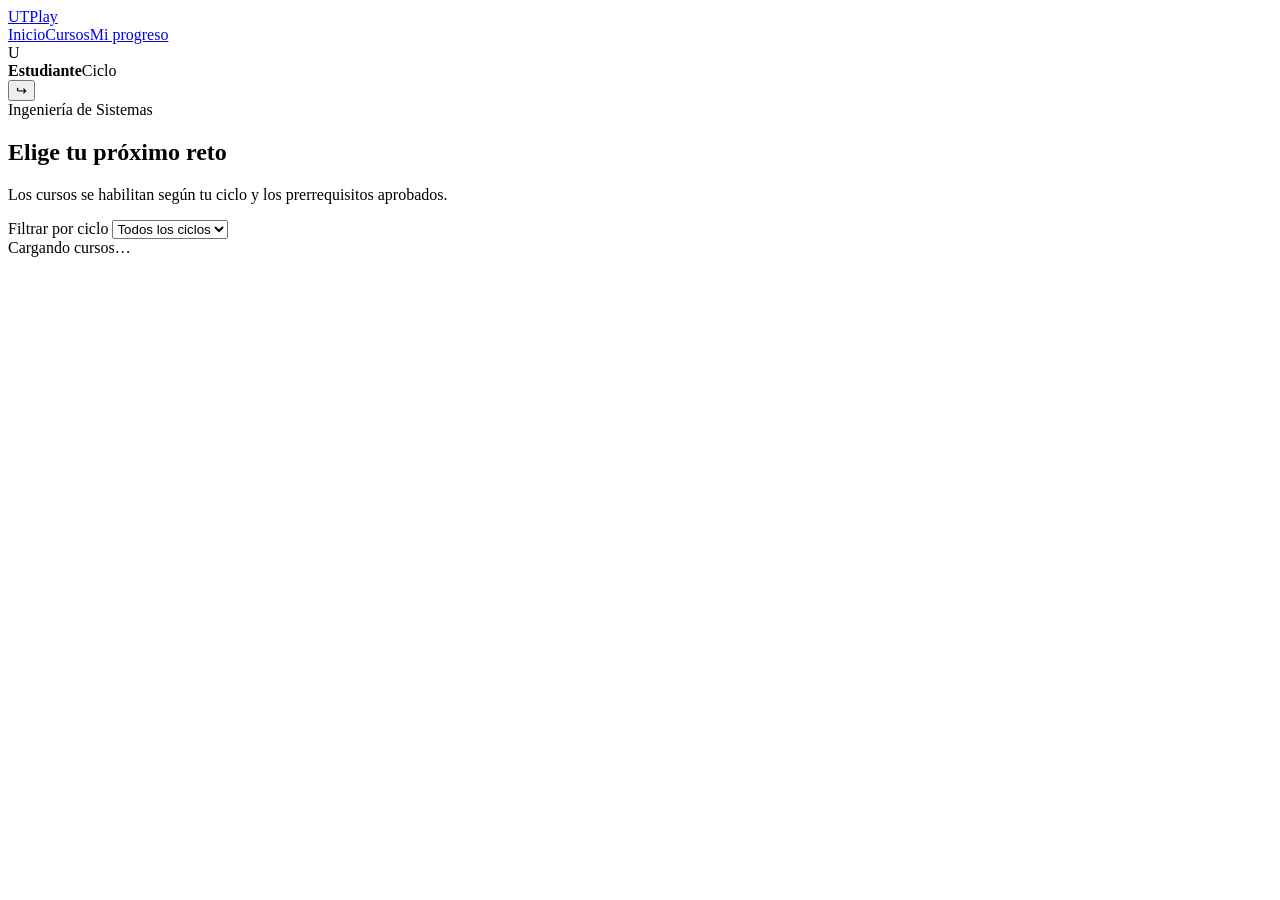
==== src/main/resources/static/cursos.html @ 57b7376e "Importar pantallas HTML del avance" ====
<!DOCTYPE html>
<html lang="es">
<head>
    <meta charset="UTF-8">
    <meta name="viewport" content="width=device-width, initial-scale=1.0">
    <title>Cursos | UTPlay</title>
    <link rel="stylesheet" href="css/app.css">
    <script src="js/api.js" defer></script>
    <script src="js/pages.js" defer></script>
</head>
<body class="app-page" data-page="cursos" data-protected="true">
<header class="topbar">
    <a class="brand" href="/dashboard.html"><span class="brand-mark">UT</span><span>Play</span></a>
    <nav class="main-nav" aria-label="Navegación principal">
        <a href="/dashboard.html">Inicio</a><a class="active" href="/cursos.html">Cursos</a><a href="/perfil.html">Mi progreso</a>
    </nav>
    <div class="user-menu">
        <div class="avatar js-user-initial">U</div><div><strong class="js-user-name">Estudiante</strong><span class="js-user-cycle">Ciclo</span></div>
        <button class="icon-button js-logout" type="button" title="Cerrar sesión">↪</button>
    </div>
</header>

<main class="page-container">
    <section class="page-heading">
        <div><span class="eyebrow eyebrow-dark">Ingeniería de Sistemas</span><h1>Elige tu próximo reto</h1><p>Los cursos se habilitan según tu ciclo y los prerrequisitos aprobados.</p></div>
        <div class="filter-box">
            <label for="cycleFilter">Filtrar por ciclo</label>
            <select id="cycleFilter">
                <option value="">Todos los ciclos</option>
                <option value="1">Ciclo 1</option><option value="2">Ciclo 2</option>
                <option value="3">Ciclo 3</option><option value="4">Ciclo 4</option>
                <option value="5">Ciclo 5</option><option value="6">Ciclo 6</option>
                <option value="7">Ciclo 7</option><option value="8">Ciclo 8</option>
                <option value="9">Ciclo 9</option><option value="10">Ciclo 10</option>
            </select>
        </div>
    </section>

    <div id="courseCount" class="result-count">Cargando cursos…</div>
    <section id="coursesGrid" class="courses-grid skeleton-container" aria-live="polite">
        <div class="skeleton skeleton-course"></div><div class="skeleton skeleton-course"></div><div class="skeleton skeleton-course"></div>
    </section>
</main>

<div id="toast" class="toast" hidden></div>
</body>
</html>
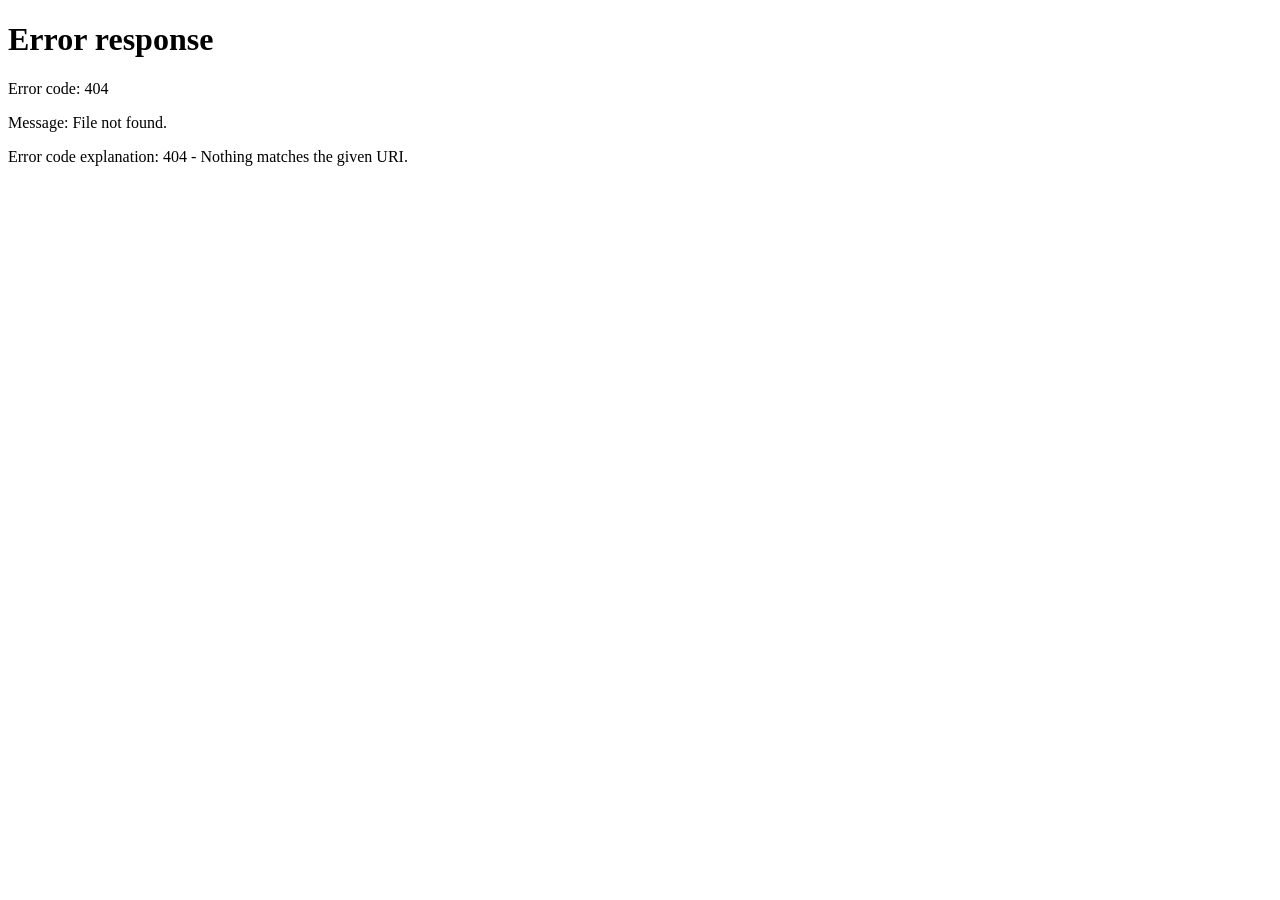
==== commit 61c3e032: "Implementar malla curricular, quizzes y ranking UTPlay" ====
--- a/src/main/resources/static/cursos.html
+++ b/src/main/resources/static/cursos.html
@@ -1,47 +1,133 @@
+
 <!DOCTYPE html>
 <html lang="es">
 <head>
     <meta charset="UTF-8">
     <meta name="viewport" content="width=device-width, initial-scale=1.0">
-    <title>Cursos | UTPlay</title>
+    <title>Malla curricular | UTPlay</title>
     <link rel="stylesheet" href="css/app.css">
     <script src="js/api.js" defer></script>
     <script src="js/pages.js" defer></script>
 </head>
-<body class="app-page" data-page="cursos" data-protected="true">
+
+<body class="app-page"
+      data-page="cursos"
+      data-protected="true">
+
 <header class="topbar">
-    <a class="brand" href="/dashboard.html"><span class="brand-mark">UT</span><span>Play</span></a>
+
+    <a class="brand" href="/dashboard.html">
+        <span class="brand-mark">UT</span>
+        <span>Play</span>
+    </a>
+
     <nav class="main-nav" aria-label="Navegación principal">
-        <a href="/dashboard.html">Inicio</a><a class="active" href="/cursos.html">Cursos</a><a href="/perfil.html">Mi progreso</a>
+
+        <a href="/dashboard.html">
+            Inicio
+        </a>
+
+        <a class="active"
+           href="/cursos.html"
+           aria-current="page">
+            Cursos
+        </a>
+
+        <a href="/ranking.html">
+            Ranking
+        </a>
+
+        <a href="/perfil.html">
+            Mi progreso
+        </a>
+
     </nav>
+
     <div class="user-menu">
-        <div class="avatar js-user-initial">U</div><div><strong class="js-user-name">Estudiante</strong><span class="js-user-cycle">Ciclo</span></div>
-        <button class="icon-button js-logout" type="button" title="Cerrar sesión">↪</button>
+
+        <div class="avatar js-user-initial">
+            U
+        </div>
+
+        <div>
+            <strong class="js-user-name">
+                Estudiante
+            </strong>
+            <span class="js-user-cycle">
+                Ciclo
+            </span>
+        </div>
+
+        <button class="icon-button js-logout"
+                type="button"
+                title="Cerrar sesión"
+                aria-label="Cerrar sesión">
+            ↪
+        </button>
+
     </div>
+
 </header>
 
 <main class="page-container">
+
     <section class="page-heading">
-        <div><span class="eyebrow eyebrow-dark">Ingeniería de Sistemas</span><h1>Elige tu próximo reto</h1><p>Los cursos se habilitan según tu ciclo y los prerrequisitos aprobados.</p></div>
+
+        <div>
+            <span class="eyebrow eyebrow-dark">
+                Ingeniería de Sistemas e Informática
+            </span>
+
+            <h1>Explora tu malla curricular</h1>
+
+            <p>
+                Consulta los cursos de tu carrera y encuentra
+                los retos de repaso disponibles.
+            </p>
+        </div>
+
         <div class="filter-box">
-            <label for="cycleFilter">Filtrar por ciclo</label>
+
+            <label for="cycleFilter">
+                Filtrar por ciclo
+            </label>
+
             <select id="cycleFilter">
                 <option value="">Todos los ciclos</option>
-                <option value="1">Ciclo 1</option><option value="2">Ciclo 2</option>
-                <option value="3">Ciclo 3</option><option value="4">Ciclo 4</option>
-                <option value="5">Ciclo 5</option><option value="6">Ciclo 6</option>
-                <option value="7">Ciclo 7</option><option value="8">Ciclo 8</option>
-                <option value="9">Ciclo 9</option><option value="10">Ciclo 10</option>
+                <option value="0">Nivelación</option>
+                <option value="1">Ciclo 1</option>
+                <option value="2">Ciclo 2</option>
+                <option value="3">Ciclo 3</option>
+                <option value="4">Ciclo 4</option>
+                <option value="5">Ciclo 5</option>
+                <option value="6">Ciclo 6</option>
+                <option value="7">Ciclo 7</option>
+                <option value="8">Ciclo 8</option>
+                <option value="9">Ciclo 9</option>
+                <option value="10">Ciclo 10</option>
             </select>
+
         </div>
+
     </section>
 
-    <div id="courseCount" class="result-count">Cargando cursos…</div>
-    <section id="coursesGrid" class="courses-grid skeleton-container" aria-live="polite">
-        <div class="skeleton skeleton-course"></div><div class="skeleton skeleton-course"></div><div class="skeleton skeleton-course"></div>
+    <div id="courseCount" class="result-count">
+        Cargando cursos…
+    </div>
+
+    <section id="coursesGrid"
+             class="courses-grid skeleton-container"
+             aria-live="polite">
+
+        <div class="skeleton skeleton-course"></div>
+        <div class="skeleton skeleton-course"></div>
+        <div class="skeleton skeleton-course"></div>
+
     </section>
+
 </main>
 
 <div id="toast" class="toast" hidden></div>
+
 </body>
 </html>
--- a/src/main/resources/static/css/app.css
+++ b/src/main/resources/static/css/app.css
@@ -0,0 +1,1871 @@
+
+:root {
+    --navy: #11183a;
+    --navy-2: #202956;
+    --violet: #6d4aff;
+    --violet-dark: #5635e8;
+    --violet-soft: #eeeaff;
+    --blue: #2f80ed;
+    --green: #18a76b;
+    --orange: #f59e42;
+    --red: #dc4c64;
+    --ink: #20253f;
+    --muted: #737992;
+    --line: #e7e9f2;
+    --surface: #ffffff;
+    --background: #f6f7fb;
+    --shadow: 0 18px 50px rgba(26, 31, 67, .10);
+    --shadow-soft: 0 8px 24px rgba(26, 31, 67, .07);
+    --radius-lg: 24px;
+    --radius-md: 16px;
+    --radius-sm: 11px;
+    font-family: Inter, ui-sans-serif, system-ui, -apple-system, BlinkMacSystemFont, "Segoe UI", sans-serif;
+    color: var(--ink);
+    background: var(--background);
+}
+
+* { box-sizing: border-box; }
+html { scroll-behavior: smooth; }
+body { margin: 0; min-height: 100vh; }
+button, input, select { font: inherit; }
+button, a { -webkit-tap-highlight-color: transparent; }
+a { color: var(--violet); text-decoration: none; }
+a:hover { color: var(--violet-dark); }
+h1, h2, h3, p { margin-top: 0; }
+h1, h2, h3 { letter-spacing: -.035em; }
+
+.brand {
+    color: var(--navy);
+    display: inline-flex;
+    align-items: center;
+    gap: 8px;
+    font-size: 1.45rem;
+    font-weight: 850;
+    letter-spacing: -.04em;
+}
+.brand:hover { color: var(--navy); }
+.brand-light, .brand-light:hover { color: #fff; }
+.brand-mark {
+    display: inline-grid;
+    place-items: center;
+    width: 42px;
+    height: 42px;
+    border-radius: 13px;
+    color: #fff;
+    background: linear-gradient(145deg, #8268ff, #5a38ed);
+    box-shadow: 0 8px 18px rgba(81, 50, 220, .32);
+    font-size: .92rem;
+    letter-spacing: -.05em;
+}
+.eyebrow {
+    display: inline-block;
+    margin-bottom: 12px;
+    font-size: .72rem;
+    line-height: 1;
+    font-weight: 800;
+    letter-spacing: .15em;
+    text-transform: uppercase;
+    color: #d8d0ff;
+}
+.eyebrow-dark { color: var(--violet); }
+
+/* Acceso */
+.auth-page { background: #fff; }
+.auth-shell { min-height: 100vh; display: grid; grid-template-columns: minmax(430px, 1.04fr) minmax(480px, .96fr); }
+.auth-visual {
+    position: relative;
+    overflow: hidden;
+    display: flex;
+    flex-direction: column;
+    justify-content: space-between;
+    padding: 48px clamp(48px, 7vw, 104px) 72px;
+    color: white;
+    background:
+        radial-gradient(circle at 76% 24%, rgba(150, 129, 255, .56), transparent 24%),
+        radial-gradient(circle at 12% 88%, rgba(55, 185, 231, .25), transparent 23%),
+        linear-gradient(145deg, #171e4d 0%, #3f2b91 48%, #6d4aff 100%);
+}
+.auth-visual::before, .auth-visual::after {
+    content: "";
+    position: absolute;
+    border: 1px solid rgba(255, 255, 255, .11);
+    border-radius: 50%;
+}
+.auth-visual::before { width: 520px; height: 520px; right: -240px; top: -170px; }
+.auth-visual::after { width: 370px; height: 370px; left: -240px; bottom: -180px; }
+.auth-visual-register { background: radial-gradient(circle at 75% 20%, rgba(38, 199, 181, .35), transparent 25%), linear-gradient(145deg, #101a43, #2e357f 53%, #5342bf); }
+.auth-copy { position: relative; z-index: 1; max-width: 590px; margin: auto 0; }
+.auth-copy h1 { max-width: 570px; margin-bottom: 22px; font-size: clamp(2.6rem, 5vw, 4.7rem); line-height: .99; }
+.auth-copy > p { max-width: 530px; margin-bottom: 38px; color: #dedff3; font-size: 1.1rem; line-height: 1.72; }
+.feature-row { display: grid; grid-template-columns: repeat(3, 1fr); gap: 12px; max-width: 560px; }
+.feature-row div { padding: 16px; border: 1px solid rgba(255,255,255,.15); border-radius: 14px; background: rgba(255,255,255,.08); backdrop-filter: blur(8px); }
+.feature-row strong, .feature-row span { display: block; }
+.feature-row strong { margin-bottom: 4px; font-size: 1.25rem; }
+.feature-row span { color: #dadbf0; font-size: .78rem; }
+.check-list { list-style: none; padding: 0; margin: 30px 0 0; display: grid; gap: 14px; }
+.check-list li { color: #eef0ff; }
+.check-list li::before { content: "✓"; display: inline-grid; place-items: center; width: 25px; height: 25px; margin-right: 10px; border-radius: 50%; background: rgba(255,255,255,.14); font-weight: 800; }
+.floating-card { position: absolute; z-index: 2; padding: 12px 18px; border: 1px solid rgba(255,255,255,.18); border-radius: 13px; background: rgba(255,255,255,.12); box-shadow: 0 12px 30px rgba(0,0,0,.13); backdrop-filter: blur(12px); font-size: .8rem; font-weight: 700; }
+.floating-card span { color: #9dffdb; margin-right: 6px; }
+.floating-card-one { right: 8%; bottom: 20%; transform: rotate(-4deg); }
+.floating-card-two { right: 16%; bottom: 11%; transform: rotate(3deg); }
+.auth-form-panel { display: grid; place-items: center; padding: 40px; background: #fff; }
+.form-wrap { width: min(100%, 430px); }
+.form-wrap-wide { width: min(100%, 510px); }
+.mobile-brand { display: none; align-items: center; gap: 8px; margin-bottom: 28px; color: var(--navy); font-size: 1.35rem; }
+.form-wrap h2 { margin-bottom: 8px; color: var(--navy); font-size: 2.25rem; }
+.form-intro { margin-bottom: 30px; color: var(--muted); }
+label { display: block; margin: 0 0 8px; color: #3b405a; font-size: .86rem; font-weight: 750; }
+.input-wrap { position: relative; margin-bottom: 20px; }
+input, select {
+    width: 100%;
+    height: 50px;
+    padding: 0 14px;
+    border: 1px solid #dfe2ec;
+    border-radius: var(--radius-sm);
+    outline: none;
+    color: var(--ink);
+    background: #fff;
+    transition: border-color .2s, box-shadow .2s;
+}
+.input-wrap input, .input-wrap select { padding-left: 44px; }
+input:focus, select:focus { border-color: #8066ff; box-shadow: 0 0 0 4px rgba(109,74,255,.11); }
+input:disabled { background: #f3f4f8; color: #8d91a5; }
+.input-icon { position: absolute; z-index: 1; top: 50%; left: 15px; transform: translateY(-50%); color: #8a8fa6; font-weight: 800; }
+.password-toggle { position: absolute; right: 12px; top: 50%; transform: translateY(-50%); border: 0; color: var(--violet); background: transparent; font-size: .75rem; font-weight: 800; cursor: pointer; }
+.form-grid-two { display: grid; grid-template-columns: 1.3fr .7fr; gap: 14px; }
+.btn {
+    display: inline-flex;
+    min-height: 46px;
+    padding: 0 20px;
+    border: 0;
+    border-radius: 12px;
+    align-items: center;
+    justify-content: center;
+    gap: 9px;
+    font-weight: 800;
+    cursor: pointer;
+    transition: transform .18s, box-shadow .18s, background .18s;
+}
+.btn:hover { transform: translateY(-1px); }
+.btn:disabled { opacity: .6; cursor: wait; transform: none; }
+.btn-primary { color: #fff; background: linear-gradient(135deg, var(--violet), #815dff); box-shadow: 0 10px 24px rgba(109,74,255,.24); }
+.btn-primary:hover { color: #fff; box-shadow: 0 13px 28px rgba(109,74,255,.32); }
+.btn-light { color: var(--violet-dark); background: #fff; }
+.btn-light:hover { color: var(--violet); box-shadow: 0 9px 24px rgba(27,20,85,.15); }
+.btn-soft { color: var(--violet-dark); background: var(--violet-soft); }
+.btn-soft:hover { color: var(--violet-dark); background: #e6e0ff; }
+.btn-block { width: 100%; }
+.auth-switch { margin: 24px 0 0; text-align: center; color: var(--muted); font-size: .9rem; }
+.auth-switch a { font-weight: 800; }
+.security-note { margin: 22px 0 0; text-align: center; color: #9397a9; font-size: .74rem; }
+.alert { margin-bottom: 18px; padding: 12px 14px; border: 1px solid #ffd3da; border-radius: 10px; color: #a52e43; background: #fff1f4; font-size: .86rem; line-height: 1.45; }
+.alert.success { border-color: #bfead8; color: #11764c; background: #effbf6; }
+.button-loader { width: 17px; height: 17px; border: 2px solid rgba(255,255,255,.45); border-top-color: #fff; border-radius: 50%; animation: spin .75s linear infinite; }
+@keyframes spin { to { transform: rotate(360deg); } }
+
+/* Aplicación */
+.app-page { color: var(--ink); background: var(--background); }
+.topbar {
+    position: sticky;
+    z-index: 20;
+    top: 0;
+    display: grid;
+    grid-template-columns: 1fr auto 1fr;
+    align-items: center;
+    min-height: 76px;
+    padding: 0 clamp(20px, 5vw, 72px);
+    border-bottom: 1px solid rgba(226,228,238,.9);
+    background: rgba(255,255,255,.92);
+    backdrop-filter: blur(16px);
+}
+.main-nav { display: flex; align-items: center; gap: 8px; }
+.main-nav a { padding: 10px 14px; border-radius: 10px; color: #676c82; font-size: .88rem; font-weight: 700; }
+.main-nav a:hover, .main-nav a.active { color: var(--violet); background: var(--violet-soft); }
+.user-menu { justify-self: end; display: flex; align-items: center; gap: 10px; }
+.user-menu > div:nth-child(2) { display: flex; flex-direction: column; min-width: 90px; }
+.user-menu strong { max-width: 145px; overflow: hidden; color: var(--navy); font-size: .82rem; text-overflow: ellipsis; white-space: nowrap; }
+.user-menu span { color: var(--muted); font-size: .72rem; }
+.avatar, .profile-avatar { display: grid; place-items: center; border-radius: 50%; color: #fff; background: linear-gradient(145deg, #7856ff, #4a30cf); font-weight: 850; }
+.avatar { width: 38px; height: 38px; }
+.icon-button { display: grid; place-items: center; width: 36px; height: 36px; border: 0; border-radius: 9px; color: #7a7f95; background: #f2f3f7; cursor: pointer; }
+.icon-button:hover { color: var(--red); background: #fff0f3; }
+.page-container { width: min(1180px, calc(100% - 40px)); margin: 34px auto 70px; }
+.hero-card {
+    position: relative;
+    overflow: hidden;
+    display: flex;
+    min-height: 270px;
+    padding: 42px 50px;
+    border-radius: var(--radius-lg);
+    align-items: center;
+    justify-content: space-between;
+    color: #fff;
+    background: radial-gradient(circle at 86% 12%, rgba(143,120,255,.75), transparent 24%), linear-gradient(135deg, #18204b 0%, #5039b9 68%, #6c4aff 100%);
+    box-shadow: var(--shadow);
+}
+.hero-card::after { content: ""; position: absolute; width: 310px; height: 310px; right: -95px; bottom: -190px; border: 1px solid rgba(255,255,255,.15); border-radius: 50%; }
+.hero-card > div:first-child { position: relative; z-index: 2; max-width: 630px; }
+.hero-card h1 { margin-bottom: 10px; font-size: clamp(2rem, 4vw, 3.25rem); }
+.hero-card p { margin-bottom: 25px; color: #dadcf0; font-size: 1.04rem; }
+.hero-illustration { position: relative; width: 270px; height: 200px; margin-right: 20px; }
+.book-shape { position: absolute; top: 49px; left: 55px; display: grid; place-items: center; width: 145px; height: 108px; border: 2px solid rgba(255,255,255,.55); border-radius: 15px 8px 20px 10px; background: linear-gradient(145deg, rgba(255,255,255,.32), rgba(255,255,255,.10)); box-shadow: 20px 20px 35px rgba(20,13,74,.28); transform: rotate(-7deg); }
+.book-shape::after { content: ""; position: absolute; left: 50%; height: 100%; border-left: 1px solid rgba(255,255,255,.35); }
+.book-shape span { font-size: 1.6rem; font-weight: 900; }
+.code-chip { position: absolute; z-index: 2; top: 18px; right: 20px; padding: 8px 13px; border-radius: 10px; background: #fff; color: var(--violet); font-weight: 900; box-shadow: 0 8px 20px rgba(0,0,0,.18); transform: rotate(7deg); }
+.spark { position: absolute; color: #fff; font-size: 1.6rem; }
+.spark-one { left: 18px; top: 24px; }.spark-two { right: 4px; bottom: 15px; }
+.stats-grid { display: grid; grid-template-columns: repeat(4, 1fr); gap: 16px; margin: 20px 0; }
+.stat-card { display: grid; grid-template-columns: 48px 1fr; gap: 10px 13px; padding: 20px; border: 1px solid #eceef5; border-radius: var(--radius-md); background: var(--surface); box-shadow: var(--shadow-soft); }
+.stat-icon { grid-row: span 2; display: grid; place-items: center; width: 48px; height: 48px; border-radius: 14px; font-weight: 900; }
+.stat-icon.violet { color: #6340e8; background: #eee9ff; }.stat-icon.blue { color: #2776d6; background: #e5f1ff; }.stat-icon.green { color: #12885a; background: #e1f8ef; }.stat-icon.orange { color: #d97a1d; background: #fff0dc; }
+.stat-card div:nth-child(2) { display: flex; flex-direction: column; }
+.stat-card span, .stat-card small { color: var(--muted); font-size: .74rem; }
+.stat-card strong { margin-top: 2px; color: var(--navy); font-size: 1.55rem; }
+.stat-card small { grid-column: 2; }
+.content-grid { display: grid; grid-template-columns: minmax(0, 2fr) minmax(280px, .85fr); gap: 20px; margin-top: 20px; }
+.panel { padding: 27px; border: 1px solid #e9ebf3; border-radius: var(--radius-md); background: var(--surface); box-shadow: var(--shadow-soft); }
+.section-heading { display: flex; align-items: flex-start; justify-content: space-between; gap: 15px; margin-bottom: 22px; }
+.section-heading .eyebrow { margin-bottom: 7px; }
+.section-heading h2 { margin: 0; color: var(--navy); font-size: 1.25rem; }
+.section-heading > a { font-size: .82rem; font-weight: 800; }
+.course-list { display: grid; gap: 12px; }
+.course-row { display: grid; grid-template-columns: 48px 1fr auto; gap: 14px; align-items: center; padding: 14px; border: 1px solid #eceef4; border-radius: 13px; transition: transform .18s, border-color .18s; }
+.course-row:hover { transform: translateY(-1px); border-color: #d7d0ff; }
+.course-number { display: grid; place-items: center; width: 48px; height: 48px; border-radius: 13px; color: var(--violet-dark); background: var(--violet-soft); font-weight: 900; }
+.course-row h3 { margin: 0 0 4px; font-size: .95rem; }
+.course-row p { margin: 0; color: var(--muted); font-size: .75rem; }
+.course-row .btn { min-height: 38px; padding: 0 14px; font-size: .75rem; }
+.progress-panel { text-align: center; }
+.progress-panel .section-heading { text-align: left; }
+.progress-ring { display: grid; width: 154px; height: 154px; margin: 10px auto 22px; place-items: center; border-radius: 50%; background: conic-gradient(var(--violet) var(--progress), #eceaf7 0); }
+.progress-ring::before { content: ""; grid-area: 1/1; width: 119px; height: 119px; border-radius: 50%; background: white; }
+.progress-ring div { z-index: 1; grid-area: 1/1; display: flex; flex-direction: column; }
+.progress-ring strong { color: var(--navy); font-size: 1.75rem; }.progress-ring span { color: var(--muted); font-size: .72rem; }
+.progress-panel > p { min-height: 40px; color: var(--muted); font-size: .82rem; line-height: 1.55; }
+.recent-panel { margin-top: 20px; }
+.table-wrap { overflow-x: auto; }
+table { width: 100%; border-collapse: collapse; }
+th, td { padding: 13px 12px; border-bottom: 1px solid #eef0f5; text-align: left; font-size: .8rem; }
+th { color: #858aa0; font-size: .7rem; letter-spacing: .06em; text-transform: uppercase; }
+td { color: #43485f; } td strong { color: var(--navy); }
+.score-pill, .status-badge { display: inline-flex; align-items: center; justify-content: center; padding: 5px 10px; border-radius: 99px; font-size: .7rem; font-weight: 850; }
+.score-pill.good, .status-badge.good { color: #10764e; background: #e4f8ef; }
+.score-pill.bad, .status-badge.bad { color: #a93649; background: #ffedf0; }
+.empty-state { margin: 20px 0; color: var(--muted); text-align: center; font-size: .86rem; }
+.toast { position: fixed; z-index: 100; right: 24px; bottom: 24px; max-width: 360px; padding: 13px 17px; border-radius: 12px; color: #fff; background: #222945; box-shadow: var(--shadow); font-size: .84rem; }
+
+/* Catálogo de cursos */
+.page-heading { display: flex; align-items: end; justify-content: space-between; gap: 20px; margin-bottom: 25px; }
+.page-heading h1 { margin-bottom: 8px; color: var(--navy); font-size: 2.15rem; }.page-heading p { margin: 0; color: var(--muted); }
+.filter-bar { display: flex; align-items: center; gap: 10px; }.filter-bar select { width: 180px; height: 43px; }
+.result-count { margin-bottom: 15px; color: var(--muted); font-size: .8rem; }
+.courses-grid { display: grid; grid-template-columns: repeat(3, 1fr); gap: 18px; }
+.course-card { position: relative; overflow: hidden; display: flex; min-height: 280px; padding: 24px; border: 1px solid #e7e9f2; border-radius: 18px; flex-direction: column; background: #fff; box-shadow: var(--shadow-soft); transition: transform .2s, box-shadow .2s; }
+.course-card:hover { transform: translateY(-3px); box-shadow: var(--shadow); }
+.course-card.locked { background: #fafafd; }.course-card.locked:hover { transform: none; box-shadow: var(--shadow-soft); }
+.course-card::before { content: ""; position: absolute; top: 0; left: 0; width: 100%; height: 5px; background: linear-gradient(90deg, var(--violet), #9a82ff); }
+.course-card:nth-child(3n+2)::before { background: linear-gradient(90deg, #258ee8, #54b9f0); }.course-card:nth-child(3n)::before { background: linear-gradient(90deg, #18a76b, #63d7a7); }
+.course-card-top { display: flex; align-items: center; justify-content: space-between; margin-bottom: 18px; }
+.cycle-tag { padding: 6px 10px; border-radius: 99px; color: var(--violet-dark); background: var(--violet-soft); font-size: .7rem; font-weight: 850; }.lock-tag { color: #9a6a23; background: #fff2dd; }
+.course-card h2 { margin-bottom: 10px; color: var(--navy); font-size: 1.18rem; line-height: 1.25; }.course-card > p { flex: 1; color: var(--muted); font-size: .82rem; line-height: 1.55; }
+.prerequisite { min-height: 34px; margin: 10px 0 16px; color: #686e84; font-size: .72rem; }.prerequisite strong { color: #42475c; }
+.course-card .btn { width: 100%; min-height: 42px; font-size: .8rem; }.locked-button { color: #9094a5; background: #edeef3; cursor: not-allowed; box-shadow: none; }
+
+/* Quiz */
+.compact-topbar { grid-template-columns: 1fr auto 1fr; }.back-link { color: var(--muted); font-size: .83rem; font-weight: 700; }
+.quiz-container { width: min(860px, calc(100% - 40px)); margin: 35px auto 80px; }
+.quiz-heading { margin-bottom: 25px; text-align: center; }.quiz-heading h1 { margin-bottom: 8px; color: var(--navy); font-size: 2rem; }.quiz-heading p { max-width: 660px; margin: 0 auto; color: var(--muted); line-height: 1.55; }
+.quiz-meta { display: flex; justify-content: center; gap: 8px; margin-bottom: 12px; }.quiz-meta span { padding: 6px 10px; border-radius: 99px; color: var(--violet); background: var(--violet-soft); font-size: .7rem; font-weight: 800; }
+.quiz-progress-wrap { margin-bottom: 24px; }.quiz-progress-copy { display: flex; justify-content: space-between; margin-bottom: 7px; color: var(--muted); font-size: .75rem; }.quiz-progress-copy strong { color: var(--navy); }
+.progress-track { overflow: hidden; width: 100%; height: 8px; border-radius: 99px; background: #e9e9f2; }.progress-track span { display: block; height: 100%; border-radius: inherit; background: linear-gradient(90deg, var(--violet), #9c84ff); transition: width .3s; }
+.questions-stack { display: grid; gap: 17px; }.question-card { padding: 26px; border: 1px solid #e5e7f0; border-radius: 17px; background: #fff; box-shadow: var(--shadow-soft); }
+.question-number { display: inline-block; margin-bottom: 10px; color: var(--violet); font-size: .7rem; font-weight: 850; letter-spacing: .08em; text-transform: uppercase; }.question-card h2 { margin-bottom: 20px; font-size: 1.04rem; line-height: 1.45; }
+.options-list { display: grid; gap: 9px; }.option-label { display: grid; grid-template-columns: 28px 1fr; gap: 11px; align-items: center; margin: 0; padding: 12px 14px; border: 1px solid #e4e6ef; border-radius: 11px; color: #42475d; cursor: pointer; transition: border-color .16s, background .16s; }
+.option-label:hover { border-color: #cfc6ff; background: #faf9ff; }.option-label:has(input:checked) { border-color: var(--violet); background: var(--violet-soft); }
+.option-label input { position: absolute; opacity: 0; width: 1px; height: 1px; }.option-letter { display: grid; place-items: center; width: 28px; height: 28px; border: 1px solid #dfe1ea; border-radius: 8px; color: #757a90; background: #fff; font-size: .74rem; font-weight: 900; }.option-label:has(input:checked) .option-letter { border-color: var(--violet); color: #fff; background: var(--violet); }
+.option-text { font-size: .84rem; font-weight: 600; }.quiz-actions { position: sticky; bottom: 15px; display: flex; align-items: center; justify-content: space-between; gap: 20px; margin-top: 23px; padding: 15px 17px; border: 1px solid #e5e7f0; border-radius: 15px; background: rgba(255,255,255,.94); box-shadow: 0 12px 35px rgba(28,32,66,.12); backdrop-filter: blur(12px); }.quiz-actions > span { color: var(--muted); font-size: .78rem; }
+
+/* Resultado */
+.result-container { width: min(940px, calc(100% - 40px)); }.result-hero { padding: 38px; border-radius: 22px; text-align: center; background: linear-gradient(145deg, #fff, #f6f3ff); box-shadow: var(--shadow-soft); }.result-icon { display: grid; place-items: center; width: 56px; height: 56px; margin: 0 auto 14px; border-radius: 50%; color: #fff; background: var(--green); box-shadow: 0 9px 22px rgba(24,167,107,.24); font-size: 1.35rem; font-weight: 900; }.result-hero.failed .result-icon { background: var(--orange); box-shadow: 0 9px 22px rgba(245,158,66,.24); }.result-hero h1 { margin-bottom: 7px; color: var(--navy); font-size: 2.15rem; }.result-hero > p { color: var(--muted); }
+.score-circle { display: flex; width: 145px; height: 145px; margin: 24px auto 14px; border: 9px solid #e5f7ef; border-radius: 50%; align-items: center; justify-content: center; flex-direction: column; background: #fff; }.score-circle strong { color: var(--green); font-size: 2.55rem; line-height: 1; }.score-circle span { margin-top: 5px; color: var(--muted); font-size: .68rem; }.failed .score-circle { border-color: #fff0df; }.failed .score-circle strong { color: var(--orange); }
+.result-stats { display: grid; grid-template-columns: repeat(4, 1fr); gap: 13px; margin: 18px 0; }.result-stats article { display: flex; padding: 19px; border: 1px solid #e9ebf2; border-radius: 14px; flex-direction: column; text-align: center; background: #fff; }.result-stats span { color: var(--muted); font-size: .72rem; }.result-stats strong { margin-top: 5px; color: var(--navy); font-size: 1.35rem; }
+.achievement-panel { margin-bottom: 18px; border-color: #dcd3ff; background: linear-gradient(145deg, #fff, #f7f4ff); }.achievement-list { display: grid; gap: 10px; }.achievement-item { display: grid; grid-template-columns: 42px 1fr; gap: 11px; align-items: center; padding: 12px; border: 1px solid #ebe7ff; border-radius: 12px; background: #fff; }.achievement-icon { display: grid; place-items: center; width: 42px; height: 42px; border-radius: 12px; color: #7c57ef; background: #eee8ff; font-size: 1.15rem; }.achievement-item strong, .achievement-item span { display: block; }.achievement-item strong { color: var(--navy); font-size: .84rem; }.achievement-item span { margin-top: 3px; color: var(--muted); font-size: .72rem; }
+.answer-review { display: grid; gap: 10px; }.review-item { padding: 14px 16px; border-left: 4px solid var(--green); border-radius: 9px; background: #f3fbf7; }.review-item.incorrect { border-left-color: var(--red); background: #fff5f6; }.review-item strong { display: block; margin-bottom: 6px; color: var(--navy); font-size: .84rem; }.review-item p { margin: 3px 0; color: #5d6277; font-size: .76rem; }.review-item .correct-copy { color: #13794f; }
+.center-actions { display: flex; justify-content: center; gap: 12px; margin: 22px 0; }
+
+/* Perfil */
+.profile-grid { display: grid; grid-template-columns: minmax(260px,.7fr) minmax(400px,1.3fr); gap: 20px; }.profile-card { text-align: center; }.profile-avatar { width: 82px; height: 82px; margin: 0 auto 14px; font-size: 1.7rem; }.profile-card h2 { margin-bottom: 3px; color: var(--navy); }.profile-card > p { color: var(--muted); font-size: .8rem; }.level-pill { display: inline-flex; gap: 5px; margin: 8px auto 18px; padding: 7px 14px; border-radius: 99px; color: var(--violet); background: var(--violet-soft); font-size: .75rem; }.level-progress { margin-bottom: 20px; }.level-progress small { display: block; margin-top: 7px; color: var(--muted); font-size: .68rem; }
+.profile-facts { display: grid; grid-template-columns: repeat(3,1fr); margin: 0; padding-top: 18px; border-top: 1px solid var(--line); }.profile-facts div { padding: 0 5px; }.profile-facts dt { color: var(--muted); font-size: .65rem; }.profile-facts dd { margin: 4px 0 0; color: var(--navy); font-size: .77rem; font-weight: 800; }
+.profile-form-panel form { display: grid; grid-template-columns: 1fr 1fr; gap: 8px 14px; }.profile-form-panel label:nth-of-type(1), .profile-form-panel input:nth-of-type(1) { grid-column: span 2; }.profile-form-panel input, .profile-form-panel select { margin-bottom: 9px; }.profile-form-panel button { grid-column: 2; margin-top: 5px; }.profile-stats { margin-top: 20px; }.profile-content { grid-template-columns: minmax(0,1.55fr) minmax(280px,.65fr); }.achievement-list.compact .achievement-item { grid-template-columns: 36px 1fr; }.achievement-list.compact .achievement-icon { width: 36px; height: 36px; }
+
+/* Carga */
+.skeleton { overflow: hidden; position: relative; border-radius: 12px; background: #eceef4; }.skeleton::after { content: ""; position: absolute; inset: 0; transform: translateX(-100%); background: linear-gradient(90deg, transparent, rgba(255,255,255,.75), transparent); animation: shimmer 1.25s infinite; }@keyframes shimmer { 100% { transform: translateX(100%); } }
+.skeleton-card { height: 78px; }.skeleton-course { min-height: 280px; }.skeleton-title { width: 70%; height: 92px; margin: auto; }.skeleton-question { height: 270px; }
+
+@media (max-width: 980px) {
+    .auth-shell { grid-template-columns: .85fr 1.15fr; }.auth-visual { padding: 38px; }.feature-row { grid-template-columns: 1fr; max-width: 260px; }.feature-row div:nth-child(n+3) { display: none; }.floating-card { display: none; }
+    .topbar { grid-template-columns: auto 1fr auto; }.main-nav { justify-self: center; }.user-menu > div:nth-child(2) { display: none; }
+    .stats-grid { grid-template-columns: repeat(2, 1fr); }.courses-grid { grid-template-columns: repeat(2,1fr); }.hero-illustration { width: 220px; transform: scale(.82); }.result-stats { grid-template-columns: repeat(2,1fr); }
+}
+
+@media (max-width: 720px) {
+    .auth-shell { display: block; }.auth-visual { display: none; }.auth-form-panel { min-height: 100vh; padding: 32px 22px; }.mobile-brand { display: flex; }.form-grid-two { grid-template-columns: 1fr; }
+    .topbar { grid-template-columns: auto auto; min-height: 68px; padding: 0 18px; }.main-nav { position: fixed; z-index: 30; right: 12px; bottom: 12px; left: 12px; justify-content: space-around; padding: 7px; border: 1px solid #e5e7ef; border-radius: 15px; background: rgba(255,255,255,.96); box-shadow: 0 10px 30px rgba(28,32,66,.18); }.main-nav a { flex: 1; padding: 9px 6px; text-align: center; font-size: .72rem; }.user-menu { grid-column: 2; }.compact-topbar .back-link { display: none; }
+    .page-container, .result-container { width: min(100% - 24px, 620px); margin-top: 18px; margin-bottom: 90px; }.hero-card { min-height: auto; padding: 30px 25px; }.hero-card h1 { font-size: 2rem; }.hero-illustration { display: none; }.stats-grid { gap: 10px; }.stat-card { grid-template-columns: 40px 1fr; padding: 15px; }.stat-icon { width: 40px; height: 40px; }.stat-card strong { font-size: 1.25rem; }.content-grid, .profile-grid, .profile-content { grid-template-columns: 1fr; }.panel { padding: 20px; }
+    .page-heading { display: block; }.filter-bar { margin-top: 16px; }.filter-bar select { width: 100%; }.courses-grid { grid-template-columns: 1fr; }.course-card { min-height: 250px; }
+    .quiz-container { width: calc(100% - 24px); margin-top: 22px; }.quiz-heading h1 { font-size: 1.65rem; }.question-card { padding: 20px 16px; }.quiz-actions { bottom: 10px; flex-direction: column; align-items: stretch; }.quiz-actions > span { display: none; }
+    .result-hero { padding: 30px 18px; }.result-stats { gap: 9px; }.result-stats article { padding: 15px 9px; }.center-actions { flex-direction: column; }.center-actions .btn { width: 100%; }
+    .profile-form-panel form { display: block; }.profile-form-panel button { width: 100%; }.profile-facts { grid-template-columns: 1fr; gap: 11px; }.profile-facts div { display: flex; justify-content: space-between; }
+    .toast { right: 12px; bottom: 82px; left: 12px; max-width: none; }
+}
+
+@media (max-width: 430px) {
+    .stats-grid { grid-template-columns: 1fr; }.stat-card small { display: none; }.course-row { grid-template-columns: 42px 1fr; }.course-row .btn { grid-column: span 2; }.result-stats { grid-template-columns: 1fr 1fr; }
+}
+
+@media (prefers-reduced-motion: reduce) {
+    *, *::before, *::after { scroll-behavior: auto !important; animation-duration: .01ms !important; animation-iteration-count: 1 !important; transition-duration: .01ms !important; }
+}
+
+/* Colores de UTPlay basados en el logo de la UTP */
+:root {
+    --utp-rojo: #d00b40;
+    --utp-rojo-oscuro: #a50833;
+    --utp-rojo-suave: #fff0f4;
+    --utp-negro: #151515;
+
+    /* Conservamos los nombres para que funcione el CSS existente */
+    --navy: #151515;
+    --navy-2: #292929;
+    --violet: var(--utp-rojo);
+    --violet-dark: var(--utp-rojo-oscuro);
+    --violet-soft: var(--utp-rojo-suave);
+
+    --ink: #252525;
+    --muted: #686868;
+    --line: #e7e7e7;
+    --surface: #ffffff;
+    --background: #f5f5f5;
+
+    --shadow: 0 18px 50px rgba(0, 0, 0, .10);
+    --shadow-soft: 0 8px 24px rgba(0, 0, 0, .06);
+}
+
+/* Marca y avatar */
+.brand-mark,
+.avatar,
+.profile-avatar {
+    background: linear-gradient(
+        145deg,
+        var(--utp-rojo),
+        var(--utp-rojo-oscuro)
+    );
+    box-shadow: 0 8px 18px rgba(208, 11, 64, .20);
+}
+
+/* Paneles de inicio de sesión y registro */
+.auth-visual,
+.auth-visual-register {
+    background:
+        radial-gradient(
+            circle at 80% 20%,
+            rgba(208, 11, 64, .45),
+            transparent 35%
+        ),
+        linear-gradient(
+            145deg,
+            #111111 0%,
+            #650820 55%,
+            var(--utp-rojo) 100%
+        );
+}
+
+.auth-copy > p,
+.feature-row span,
+.check-list li,
+.hero-card p {
+    color: #f5e7ec;
+}
+
+.eyebrow {
+    color: #ffd7e2;
+}
+
+.eyebrow-dark {
+    color: var(--utp-rojo);
+}
+
+/* Botones */
+.btn-primary {
+    background: var(--utp-rojo);
+    box-shadow: 0 10px 24px rgba(208, 11, 64, .20);
+}
+
+.btn-primary:hover {
+    background: var(--utp-rojo-oscuro);
+    box-shadow: 0 13px 28px rgba(208, 11, 64, .28);
+}
+
+.btn-soft:hover {
+    background: #ffe0e9;
+}
+
+input:focus,
+select:focus {
+    border-color: var(--utp-rojo);
+    box-shadow: 0 0 0 4px rgba(208, 11, 64, .10);
+}
+
+/* Cabecera y bienvenida */
+.topbar {
+    border-bottom: 3px solid var(--utp-rojo);
+}
+
+.hero-card {
+    background:
+        radial-gradient(
+            circle at 85% 15%,
+            rgba(255, 255, 255, .12),
+            transparent 30%
+        ),
+        linear-gradient(
+            135deg,
+            #181818 0%,
+            #740924 60%,
+            var(--utp-rojo) 100%
+        );
+}
+
+/* Indicadores del dashboard */
+.stat-icon.violet,
+.stat-icon.orange {
+    color: var(--utp-rojo);
+    background: var(--utp-rojo-suave);
+}
+
+.stat-icon.blue {
+    color: var(--utp-negro);
+    background: #eeeeee;
+}
+
+/* Cursos */
+.course-row:hover {
+    border-color: #edb2c2;
+}
+
+.course-card::before,
+.course-card:nth-child(3n+2)::before,
+.course-card:nth-child(3n)::before {
+    background: var(--utp-rojo);
+}
+
+.course-card.locked {
+    background: #fafafa;
+}
+
+/* Progreso */
+.progress-ring {
+    background: conic-gradient(
+        var(--utp-rojo) var(--progress),
+        #eeeeee 0
+    );
+}
+
+.progress-track span {
+    background: linear-gradient(
+        90deg,
+        var(--utp-rojo-oscuro),
+        var(--utp-rojo)
+    );
+}
+
+/* Opciones del quiz */
+.option-label:hover {
+    border-color: #edb2c2;
+    background: #fff8fa;
+}
+
+.option-label:has(input:focus-visible) {
+    outline: 3px solid var(--utp-rojo);
+    outline-offset: 3px;
+}
+
+/* Resultados y logros */
+.result-hero {
+    background: linear-gradient(145deg, #ffffff, #fff4f7);
+}
+
+.achievement-panel {
+    border-color: #f0c6d1;
+    background: linear-gradient(145deg, #ffffff, #fff4f7);
+}
+
+.achievement-item {
+    border-color: #f3dce3;
+}
+
+.achievement-icon {
+    color: var(--utp-rojo);
+    background: var(--utp-rojo-suave);
+}
+
+.toast {
+    background: var(--utp-negro);
+}
+
+/* =========================================================
+   UTPlay | Ajustes de diseño para la malla curricular
+   Mantiene las clases utilizadas por todas las páginas.
+   ========================================================= */
+:root {
+    color-scheme: light;
+    --utp-borde-suave: #f1d8df;
+    --utp-gris-suave: #f8f8f8;
+}
+
+/* Detalles comunes */
+::selection { background: #fbd6e1; color: #65152b; }
+:focus-visible { outline: 3px solid var(--utp-rojo); outline-offset: 3px; }
+.brand-mark { box-shadow: 0 8px 18px rgba(208, 11, 64, .22); }
+.brand, .brand:hover { color: var(--utp-negro); }
+.main-nav a.active { font-weight: 850; }
+.btn:focus-visible, .icon-button:focus-visible { outline-offset: 3px; }
+.btn-light { color: var(--utp-rojo-oscuro); }
+.btn-light:hover { color: var(--utp-rojo); }
+.floating-card span { color: #fff0f4; }
+.code-chip { color: var(--utp-rojo); }
+
+/* Encabezado y filtro de la malla */
+.page-heading { align-items: center; gap: 24px; }
+.page-heading > div:first-child { min-width: 0; }
+.page-heading h1 { font-size: clamp(1.7rem, 3vw, 2.25rem); line-height: 1.15; }
+.page-heading p { max-width: 660px; line-height: 1.6; }
+.filter-box {
+    flex: 0 0 245px;
+    padding: 14px 16px;
+    border: 1px solid var(--line);
+    border-radius: 15px;
+    background: var(--surface);
+    box-shadow: var(--shadow-soft);
+}
+.filter-box label { margin-bottom: 8px; color: var(--utp-negro); font-size: .78rem; }
+.filter-box select { width: 100%; height: 44px; cursor: pointer; }
+.result-count { display: flex; align-items: center; gap: 8px; margin: 12px 0 18px; font-weight: 750; }
+.result-count::before { content: ""; width: 8px; height: 8px; border-radius: 50%; background: var(--utp-rojo); flex: 0 0 8px; }
+
+/* Tarjetas de cursos con los datos de la malla */
+.courses-grid { align-items: stretch; gap: 18px; }
+.course-card {
+    min-width: 0;
+    min-height: 300px;
+    height: 100%;
+    padding: 23px;
+    border-color: #ebebeb;
+    border-radius: 18px;
+    transition: transform .2s ease, border-color .2s ease, box-shadow .2s ease;
+}
+.course-card:hover { border-color: var(--utp-borde-suave); }
+.course-card.locked { border-color: #ededed; }
+.course-card-top { flex-wrap: wrap; align-items: flex-start; gap: 8px; margin-bottom: 16px; }
+.course-card-top .cycle-tag { display: inline-flex; align-items: center; max-width: 100%; white-space: normal; line-height: 1.2; }
+.course-card-top .cycle-tag + .cycle-tag:not(.lock-tag) { color: #555; background: #ededed; }
+.course-card-top .lock-tag { color: #875415; background: #fff1d9; }
+.course-card > p {
+    flex: none;
+    overflow-wrap: anywhere;
+    margin: 0 0 12px;
+    color: #666;
+    font-size: .82rem;
+    line-height: 1.55;
+}
+.course-card > p strong { color: #393939; }
+.course-card h2 {
+    margin: 0 0 14px;
+    color: var(--utp-negro);
+    font-size: 1.13rem;
+    line-height: 1.4;
+    overflow-wrap: anywhere;
+}
+.course-card > .course-details {
+    padding: 11px 13px;
+    border: 1px solid #f0e8eb;
+    border-left: 3px solid var(--utp-rojo);
+    border-radius: 8px;
+    color: #555;
+    background: #fcf8fa;
+    font-size: .79rem;
+    line-height: 1.65;
+}
+.course-card .prerequisite {
+    min-height: 0;
+    margin: auto 0 15px;
+    padding-top: 7px;
+    color: #666;
+    font-size: .76rem;
+    line-height: 1.55;
+    overflow-wrap: anywhere;
+}
+.course-card .prerequisite strong { color: #333; }
+.course-card .btn, .course-card .locked-button { width: 100%; min-height: 44px; }
+.course-card .locked-button { opacity: 1; color: #767676; background: #ededed; cursor: not-allowed; }
+.course-card .locked-button:hover { transform: none; }
+.course-row .course-number { flex-shrink: 0; }
+
+/* Pulido de elementos compartidos */
+.panel, .stat-card, .question-card, .result-stats article { border-color: #ebebeb; }
+.section-heading > a { color: var(--utp-rojo-oscuro); }
+.quiz-meta { flex-wrap: wrap; }
+.option-label:has(input:checked) { border-color: var(--utp-rojo); background: var(--utp-rojo-suave); }
+.option-label:has(input:checked) .option-letter { border-color: var(--utp-rojo); background: var(--utp-rojo); }
+.achievement-panel, .result-hero { color: var(--ink); }
+.level-pill { color: var(--utp-rojo-oscuro); background: var(--utp-rojo-suave); }
+
+/* Tablets */
+@media (max-width: 980px) {
+    .filter-box { flex-basis: 220px; }
+    .course-card { padding: 21px; }
+}
+
+/* Celulares */
+@media (max-width: 720px) {
+    .page-heading { display: flex; flex-direction: column; align-items: stretch; gap: 17px; }
+    .filter-box { flex: none; width: 100%; padding: 13px 14px; }
+    .page-heading h1 { font-size: 1.8rem; }
+    .courses-grid { grid-template-columns: minmax(0, 1fr); gap: 14px; }
+    .course-card { min-height: 0; padding: 20px; }
+    .course-card h2 { font-size: 1.12rem; }
+    .result-count { margin-top: 17px; }
+}
+
+@media (max-width: 430px) {
+    .course-card-top { align-items: flex-start; }
+    .course-card > .course-details { font-size: .76rem; }
+}
+
+:root {
+    --navy: #11183a;
+    --navy-2: #202956;
+    --violet: #6d4aff;
+    --violet-dark: #5635e8;
+    --violet-soft: #eeeaff;
+    --blue: #2f80ed;
+    --green: #18a76b;
+    --orange: #f59e42;
+    --red: #dc4c64;
+    --ink: #20253f;
+    --muted: #737992;
+    --line: #e7e9f2;
+    --surface: #ffffff;
+    --background: #f6f7fb;
+    --shadow: 0 18px 50px rgba(26, 31, 67, .10);
+    --shadow-soft: 0 8px 24px rgba(26, 31, 67, .07);
+    --radius-lg: 24px;
+    --radius-md: 16px;
+    --radius-sm: 11px;
+    font-family: Inter, ui-sans-serif, system-ui, -apple-system, BlinkMacSystemFont, "Segoe UI", sans-serif;
+    color: var(--ink);
+    background: var(--background);
+}
+
+* { box-sizing: border-box; }
+html { scroll-behavior: smooth; }
+body { margin: 0; min-height: 100vh; }
+button, input, select { font: inherit; }
+button, a { -webkit-tap-highlight-color: transparent; }
+a { color: var(--violet); text-decoration: none; }
+a:hover { color: var(--violet-dark); }
+h1, h2, h3, p { margin-top: 0; }
+h1, h2, h3 { letter-spacing: -.035em; }
+
+.brand {
+    color: var(--navy);
+    display: inline-flex;
+    align-items: center;
+    gap: 8px;
+    font-size: 1.45rem;
+    font-weight: 850;
+    letter-spacing: -.04em;
+}
+.brand:hover { color: var(--navy); }
+.brand-light, .brand-light:hover { color: #fff; }
+.brand-mark {
+    display: inline-grid;
+    place-items: center;
+    width: 42px;
+    height: 42px;
+    border-radius: 13px;
+    color: #fff;
+    background: linear-gradient(145deg, #8268ff, #5a38ed);
+    box-shadow: 0 8px 18px rgba(81, 50, 220, .32);
+    font-size: .92rem;
+    letter-spacing: -.05em;
+}
+.eyebrow {
+    display: inline-block;
+    margin-bottom: 12px;
+    font-size: .72rem;
+    line-height: 1;
+    font-weight: 800;
+    letter-spacing: .15em;
+    text-transform: uppercase;
+    color: #d8d0ff;
+}
+.eyebrow-dark { color: var(--violet); }
+
+/* Acceso */
+.auth-page { background: #fff; }
+.auth-shell { min-height: 100vh; display: grid; grid-template-columns: minmax(430px, 1.04fr) minmax(480px, .96fr); }
+.auth-visual {
+    position: relative;
+    overflow: hidden;
+    display: flex;
+    flex-direction: column;
+    justify-content: space-between;
+    padding: 48px clamp(48px, 7vw, 104px) 72px;
+    color: white;
+    background:
+        radial-gradient(circle at 76% 24%, rgba(150, 129, 255, .56), transparent 24%),
+        radial-gradient(circle at 12% 88%, rgba(55, 185, 231, .25), transparent 23%),
+        linear-gradient(145deg, #171e4d 0%, #3f2b91 48%, #6d4aff 100%);
+}
+.auth-visual::before, .auth-visual::after {
+    content: "";
+    position: absolute;
+    border: 1px solid rgba(255, 255, 255, .11);
+    border-radius: 50%;
+}
+.auth-visual::before { width: 520px; height: 520px; right: -240px; top: -170px; }
+.auth-visual::after { width: 370px; height: 370px; left: -240px; bottom: -180px; }
+.auth-visual-register { background: radial-gradient(circle at 75% 20%, rgba(38, 199, 181, .35), transparent 25%), linear-gradient(145deg, #101a43, #2e357f 53%, #5342bf); }
+.auth-copy { position: relative; z-index: 1; max-width: 590px; margin: auto 0; }
+.auth-copy h1 { max-width: 570px; margin-bottom: 22px; font-size: clamp(2.6rem, 5vw, 4.7rem); line-height: .99; }
+.auth-copy > p { max-width: 530px; margin-bottom: 38px; color: #dedff3; font-size: 1.1rem; line-height: 1.72; }
+.feature-row { display: grid; grid-template-columns: repeat(3, 1fr); gap: 12px; max-width: 560px; }
+.feature-row div { padding: 16px; border: 1px solid rgba(255,255,255,.15); border-radius: 14px; background: rgba(255,255,255,.08); backdrop-filter: blur(8px); }
+.feature-row strong, .feature-row span { display: block; }
+.feature-row strong { margin-bottom: 4px; font-size: 1.25rem; }
+.feature-row span { color: #dadbf0; font-size: .78rem; }
+.check-list { list-style: none; padding: 0; margin: 30px 0 0; display: grid; gap: 14px; }
+.check-list li { color: #eef0ff; }
+.check-list li::before { content: "✓"; display: inline-grid; place-items: center; width: 25px; height: 25px; margin-right: 10px; border-radius: 50%; background: rgba(255,255,255,.14); font-weight: 800; }
+.floating-card { position: absolute; z-index: 2; padding: 12px 18px; border: 1px solid rgba(255,255,255,.18); border-radius: 13px; background: rgba(255,255,255,.12); box-shadow: 0 12px 30px rgba(0,0,0,.13); backdrop-filter: blur(12px); font-size: .8rem; font-weight: 700; }
+.floating-card span { color: #9dffdb; margin-right: 6px; }
+.floating-card-one { right: 8%; bottom: 20%; transform: rotate(-4deg); }
+.floating-card-two { right: 16%; bottom: 11%; transform: rotate(3deg); }
+.auth-form-panel { display: grid; place-items: center; padding: 40px; background: #fff; }
+.form-wrap { width: min(100%, 430px); }
+.form-wrap-wide { width: min(100%, 510px); }
+.mobile-brand { display: none; align-items: center; gap: 8px; margin-bottom: 28px; color: var(--navy); font-size: 1.35rem; }
+.form-wrap h2 { margin-bottom: 8px; color: var(--navy); font-size: 2.25rem; }
+.form-intro { margin-bottom: 30px; color: var(--muted); }
+label { display: block; margin: 0 0 8px; color: #3b405a; font-size: .86rem; font-weight: 750; }
+.input-wrap { position: relative; margin-bottom: 20px; }
+input, select {
+    width: 100%;
+    height: 50px;
+    padding: 0 14px;
+    border: 1px solid #dfe2ec;
+    border-radius: var(--radius-sm);
+    outline: none;
+    color: var(--ink);
+    background: #fff;
+    transition: border-color .2s, box-shadow .2s;
+}
+.input-wrap input, .input-wrap select { padding-left: 44px; }
+input:focus, select:focus { border-color: #8066ff; box-shadow: 0 0 0 4px rgba(109,74,255,.11); }
+input:disabled { background: #f3f4f8; color: #8d91a5; }
+.input-icon { position: absolute; z-index: 1; top: 50%; left: 15px; transform: translateY(-50%); color: #8a8fa6; font-weight: 800; }
+.password-toggle { position: absolute; right: 12px; top: 50%; transform: translateY(-50%); border: 0; color: var(--violet); background: transparent; font-size: .75rem; font-weight: 800; cursor: pointer; }
+.form-grid-two { display: grid; grid-template-columns: 1.3fr .7fr; gap: 14px; }
+.btn {
+    display: inline-flex;
+    min-height: 46px;
+    padding: 0 20px;
+    border: 0;
+    border-radius: 12px;
+    align-items: center;
+    justify-content: center;
+    gap: 9px;
+    font-weight: 800;
+    cursor: pointer;
+    transition: transform .18s, box-shadow .18s, background .18s;
+}
+.btn:hover { transform: translateY(-1px); }
+.btn:disabled { opacity: .6; cursor: wait; transform: none; }
+.btn-primary { color: #fff; background: linear-gradient(135deg, var(--violet), #815dff); box-shadow: 0 10px 24px rgba(109,74,255,.24); }
+.btn-primary:hover { color: #fff; box-shadow: 0 13px 28px rgba(109,74,255,.32); }
+.btn-light { color: var(--violet-dark); background: #fff; }
+.btn-light:hover { color: var(--violet); box-shadow: 0 9px 24px rgba(27,20,85,.15); }
+.btn-soft { color: var(--violet-dark); background: var(--violet-soft); }
+.btn-soft:hover { color: var(--violet-dark); background: #e6e0ff; }
+.btn-block { width: 100%; }
+.auth-switch { margin: 24px 0 0; text-align: center; color: var(--muted); font-size: .9rem; }
+.auth-switch a { font-weight: 800; }
+.security-note { margin: 22px 0 0; text-align: center; color: #9397a9; font-size: .74rem; }
+.alert { margin-bottom: 18px; padding: 12px 14px; border: 1px solid #ffd3da; border-radius: 10px; color: #a52e43; background: #fff1f4; font-size: .86rem; line-height: 1.45; }
+.alert.success { border-color: #bfead8; color: #11764c; background: #effbf6; }
+.button-loader { width: 17px; height: 17px; border: 2px solid rgba(255,255,255,.45); border-top-color: #fff; border-radius: 50%; animation: spin .75s linear infinite; }
+@keyframes spin { to { transform: rotate(360deg); } }
+
+/* Aplicación */
+.app-page { color: var(--ink); background: var(--background); }
+.topbar {
+    position: sticky;
+    z-index: 20;
+    top: 0;
+    display: grid;
+    grid-template-columns: 1fr auto 1fr;
+    align-items: center;
+    min-height: 76px;
+    padding: 0 clamp(20px, 5vw, 72px);
+    border-bottom: 1px solid rgba(226,228,238,.9);
+    background: rgba(255,255,255,.92);
+    backdrop-filter: blur(16px);
+}
+.main-nav { display: flex; align-items: center; gap: 8px; }
+.main-nav a { padding: 10px 14px; border-radius: 10px; color: #676c82; font-size: .88rem; font-weight: 700; }
+.main-nav a:hover, .main-nav a.active { color: var(--violet); background: var(--violet-soft); }
+.user-menu { justify-self: end; display: flex; align-items: center; gap: 10px; }
+.user-menu > div:nth-child(2) { display: flex; flex-direction: column; min-width: 90px; }
+.user-menu strong { max-width: 145px; overflow: hidden; color: var(--navy); font-size: .82rem; text-overflow: ellipsis; white-space: nowrap; }
+.user-menu span { color: var(--muted); font-size: .72rem; }
+.avatar, .profile-avatar { display: grid; place-items: center; border-radius: 50%; color: #fff; background: linear-gradient(145deg, #7856ff, #4a30cf); font-weight: 850; }
+.avatar { width: 38px; height: 38px; }
+.icon-button { display: grid; place-items: center; width: 36px; height: 36px; border: 0; border-radius: 9px; color: #7a7f95; background: #f2f3f7; cursor: pointer; }
+.icon-button:hover { color: var(--red); background: #fff0f3; }
+.page-container { width: min(1180px, calc(100% - 40px)); margin: 34px auto 70px; }
+.hero-card {
+    position: relative;
+    overflow: hidden;
+    display: flex;
+    min-height: 270px;
+    padding: 42px 50px;
+    border-radius: var(--radius-lg);
+    align-items: center;
+    justify-content: space-between;
+    color: #fff;
+    background: radial-gradient(circle at 86% 12%, rgba(143,120,255,.75), transparent 24%), linear-gradient(135deg, #18204b 0%, #5039b9 68%, #6c4aff 100%);
+    box-shadow: var(--shadow);
+}
+.hero-card::after { content: ""; position: absolute; width: 310px; height: 310px; right: -95px; bottom: -190px; border: 1px solid rgba(255,255,255,.15); border-radius: 50%; }
+.hero-card > div:first-child { position: relative; z-index: 2; max-width: 630px; }
+.hero-card h1 { margin-bottom: 10px; font-size: clamp(2rem, 4vw, 3.25rem); }
+.hero-card p { margin-bottom: 25px; color: #dadcf0; font-size: 1.04rem; }
+.hero-illustration { position: relative; width: 270px; height: 200px; margin-right: 20px; }
+.book-shape { position: absolute; top: 49px; left: 55px; display: grid; place-items: center; width: 145px; height: 108px; border: 2px solid rgba(255,255,255,.55); border-radius: 15px 8px 20px 10px; background: linear-gradient(145deg, rgba(255,255,255,.32), rgba(255,255,255,.10)); box-shadow: 20px 20px 35px rgba(20,13,74,.28); transform: rotate(-7deg); }
+.book-shape::after { content: ""; position: absolute; left: 50%; height: 100%; border-left: 1px solid rgba(255,255,255,.35); }
+.book-shape span { font-size: 1.6rem; font-weight: 900; }
+.code-chip { position: absolute; z-index: 2; top: 18px; right: 20px; padding: 8px 13px; border-radius: 10px; background: #fff; color: var(--violet); font-weight: 900; box-shadow: 0 8px 20px rgba(0,0,0,.18); transform: rotate(7deg); }
+.spark { position: absolute; color: #fff; font-size: 1.6rem; }
+.spark-one { left: 18px; top: 24px; }.spark-two { right: 4px; bottom: 15px; }
+.stats-grid { display: grid; grid-template-columns: repeat(4, 1fr); gap: 16px; margin: 20px 0; }
+.stat-card { display: grid; grid-template-columns: 48px 1fr; gap: 10px 13px; padding: 20px; border: 1px solid #eceef5; border-radius: var(--radius-md); background: var(--surface); box-shadow: var(--shadow-soft); }
+.stat-icon { grid-row: span 2; display: grid; place-items: center; width: 48px; height: 48px; border-radius: 14px; font-weight: 900; }
+.stat-icon.violet { color: #6340e8; background: #eee9ff; }.stat-icon.blue { color: #2776d6; background: #e5f1ff; }.stat-icon.green { color: #12885a; background: #e1f8ef; }.stat-icon.orange { color: #d97a1d; background: #fff0dc; }
+.stat-card div:nth-child(2) { display: flex; flex-direction: column; }
+.stat-card span, .stat-card small { color: var(--muted); font-size: .74rem; }
+.stat-card strong { margin-top: 2px; color: var(--navy); font-size: 1.55rem; }
+.stat-card small { grid-column: 2; }
+.content-grid { display: grid; grid-template-columns: minmax(0, 2fr) minmax(280px, .85fr); gap: 20px; margin-top: 20px; }
+.panel { padding: 27px; border: 1px solid #e9ebf3; border-radius: var(--radius-md); background: var(--surface); box-shadow: var(--shadow-soft); }
+.section-heading { display: flex; align-items: flex-start; justify-content: space-between; gap: 15px; margin-bottom: 22px; }
+.section-heading .eyebrow { margin-bottom: 7px; }
+.section-heading h2 { margin: 0; color: var(--navy); font-size: 1.25rem; }
+.section-heading > a { font-size: .82rem; font-weight: 800; }
+.course-list { display: grid; gap: 12px; }
+.course-row { display: grid; grid-template-columns: 48px 1fr auto; gap: 14px; align-items: center; padding: 14px; border: 1px solid #eceef4; border-radius: 13px; transition: transform .18s, border-color .18s; }
+.course-row:hover { transform: translateY(-1px); border-color: #d7d0ff; }
+.course-number { display: grid; place-items: center; width: 48px; height: 48px; border-radius: 13px; color: var(--violet-dark); background: var(--violet-soft); font-weight: 900; }
+.course-row h3 { margin: 0 0 4px; font-size: .95rem; }
+.course-row p { margin: 0; color: var(--muted); font-size: .75rem; }
+.course-row .btn { min-height: 38px; padding: 0 14px; font-size: .75rem; }
+.progress-panel { text-align: center; }
+.progress-panel .section-heading { text-align: left; }
+.progress-ring { display: grid; width: 154px; height: 154px; margin: 10px auto 22px; place-items: center; border-radius: 50%; background: conic-gradient(var(--violet) var(--progress), #eceaf7 0); }
+.progress-ring::before { content: ""; grid-area: 1/1; width: 119px; height: 119px; border-radius: 50%; background: white; }
+.progress-ring div { z-index: 1; grid-area: 1/1; display: flex; flex-direction: column; }
+.progress-ring strong { color: var(--navy); font-size: 1.75rem; }.progress-ring span { color: var(--muted); font-size: .72rem; }
+.progress-panel > p { min-height: 40px; color: var(--muted); font-size: .82rem; line-height: 1.55; }
+.recent-panel { margin-top: 20px; }
+.table-wrap { overflow-x: auto; }
+table { width: 100%; border-collapse: collapse; }
+th, td { padding: 13px 12px; border-bottom: 1px solid #eef0f5; text-align: left; font-size: .8rem; }
+th { color: #858aa0; font-size: .7rem; letter-spacing: .06em; text-transform: uppercase; }
+td { color: #43485f; } td strong { color: var(--navy); }
+.score-pill, .status-badge { display: inline-flex; align-items: center; justify-content: center; padding: 5px 10px; border-radius: 99px; font-size: .7rem; font-weight: 850; }
+.score-pill.good, .status-badge.good { color: #10764e; background: #e4f8ef; }
+.score-pill.bad, .status-badge.bad { color: #a93649; background: #ffedf0; }
+.empty-state { margin: 20px 0; color: var(--muted); text-align: center; font-size: .86rem; }
+.toast { position: fixed; z-index: 100; right: 24px; bottom: 24px; max-width: 360px; padding: 13px 17px; border-radius: 12px; color: #fff; background: #222945; box-shadow: var(--shadow); font-size: .84rem; }
+
+/* Catálogo de cursos */
+.page-heading { display: flex; align-items: end; justify-content: space-between; gap: 20px; margin-bottom: 25px; }
+.page-heading h1 { margin-bottom: 8px; color: var(--navy); font-size: 2.15rem; }.page-heading p { margin: 0; color: var(--muted); }
+.filter-bar { display: flex; align-items: center; gap: 10px; }.filter-bar select { width: 180px; height: 43px; }
+.result-count { margin-bottom: 15px; color: var(--muted); font-size: .8rem; }
+.courses-grid { display: grid; grid-template-columns: repeat(3, 1fr); gap: 18px; }
+.course-card { position: relative; overflow: hidden; display: flex; min-height: 280px; padding: 24px; border: 1px solid #e7e9f2; border-radius: 18px; flex-direction: column; background: #fff; box-shadow: var(--shadow-soft); transition: transform .2s, box-shadow .2s; }
+.course-card:hover { transform: translateY(-3px); box-shadow: var(--shadow); }
+.course-card.locked { background: #fafafd; }.course-card.locked:hover { transform: none; box-shadow: var(--shadow-soft); }
+.course-card::before { content: ""; position: absolute; top: 0; left: 0; width: 100%; height: 5px; background: linear-gradient(90deg, var(--violet), #9a82ff); }
+.course-card:nth-child(3n+2)::before { background: linear-gradient(90deg, #258ee8, #54b9f0); }.course-card:nth-child(3n)::before { background: linear-gradient(90deg, #18a76b, #63d7a7); }
+.course-card-top { display: flex; align-items: center; justify-content: space-between; margin-bottom: 18px; }
+.cycle-tag { padding: 6px 10px; border-radius: 99px; color: var(--violet-dark); background: var(--violet-soft); font-size: .7rem; font-weight: 850; }.lock-tag { color: #9a6a23; background: #fff2dd; }
+.course-card h2 { margin-bottom: 10px; color: var(--navy); font-size: 1.18rem; line-height: 1.25; }.course-card > p { flex: 1; color: var(--muted); font-size: .82rem; line-height: 1.55; }
+.prerequisite { min-height: 34px; margin: 10px 0 16px; color: #686e84; font-size: .72rem; }.prerequisite strong { color: #42475c; }
+.course-card .btn { width: 100%; min-height: 42px; font-size: .8rem; }.locked-button { color: #9094a5; background: #edeef3; cursor: not-allowed; box-shadow: none; }
+
+/* Quiz */
+.compact-topbar { grid-template-columns: 1fr auto 1fr; }.back-link { color: var(--muted); font-size: .83rem; font-weight: 700; }
+.quiz-container { width: min(860px, calc(100% - 40px)); margin: 35px auto 80px; }
+.quiz-heading { margin-bottom: 25px; text-align: center; }.quiz-heading h1 { margin-bottom: 8px; color: var(--navy); font-size: 2rem; }.quiz-heading p { max-width: 660px; margin: 0 auto; color: var(--muted); line-height: 1.55; }
+.quiz-meta { display: flex; justify-content: center; gap: 8px; margin-bottom: 12px; }.quiz-meta span { padding: 6px 10px; border-radius: 99px; color: var(--violet); background: var(--violet-soft); font-size: .7rem; font-weight: 800; }
+.quiz-progress-wrap { margin-bottom: 24px; }.quiz-progress-copy { display: flex; justify-content: space-between; margin-bottom: 7px; color: var(--muted); font-size: .75rem; }.quiz-progress-copy strong { color: var(--navy); }
+.progress-track { overflow: hidden; width: 100%; height: 8px; border-radius: 99px; background: #e9e9f2; }.progress-track span { display: block; height: 100%; border-radius: inherit; background: linear-gradient(90deg, var(--violet), #9c84ff); transition: width .3s; }
+.questions-stack { display: grid; gap: 17px; }.question-card { padding: 26px; border: 1px solid #e5e7f0; border-radius: 17px; background: #fff; box-shadow: var(--shadow-soft); }
+.question-number { display: inline-block; margin-bottom: 10px; color: var(--violet); font-size: .7rem; font-weight: 850; letter-spacing: .08em; text-transform: uppercase; }.question-card h2 { margin-bottom: 20px; font-size: 1.04rem; line-height: 1.45; }
+.options-list { display: grid; gap: 9px; }.option-label { display: grid; grid-template-columns: 28px 1fr; gap: 11px; align-items: center; margin: 0; padding: 12px 14px; border: 1px solid #e4e6ef; border-radius: 11px; color: #42475d; cursor: pointer; transition: border-color .16s, background .16s; }
+.option-label:hover { border-color: #cfc6ff; background: #faf9ff; }.option-label:has(input:checked) { border-color: var(--violet); background: var(--violet-soft); }
+.option-label input { position: absolute; opacity: 0; width: 1px; height: 1px; }.option-letter { display: grid; place-items: center; width: 28px; height: 28px; border: 1px solid #dfe1ea; border-radius: 8px; color: #757a90; background: #fff; font-size: .74rem; font-weight: 900; }.option-label:has(input:checked) .option-letter { border-color: var(--violet); color: #fff; background: var(--violet); }
+.option-text { font-size: .84rem; font-weight: 600; }.quiz-actions { position: sticky; bottom: 15px; display: flex; align-items: center; justify-content: space-between; gap: 20px; margin-top: 23px; padding: 15px 17px; border: 1px solid #e5e7f0; border-radius: 15px; background: rgba(255,255,255,.94); box-shadow: 0 12px 35px rgba(28,32,66,.12); backdrop-filter: blur(12px); }.quiz-actions > span { color: var(--muted); font-size: .78rem; }
+
+/* Resultado */
+.result-container { width: min(940px, calc(100% - 40px)); }.result-hero { padding: 38px; border-radius: 22px; text-align: center; background: linear-gradient(145deg, #fff, #f6f3ff); box-shadow: var(--shadow-soft); }.result-icon { display: grid; place-items: center; width: 56px; height: 56px; margin: 0 auto 14px; border-radius: 50%; color: #fff; background: var(--green); box-shadow: 0 9px 22px rgba(24,167,107,.24); font-size: 1.35rem; font-weight: 900; }.result-hero.failed .result-icon { background: var(--orange); box-shadow: 0 9px 22px rgba(245,158,66,.24); }.result-hero h1 { margin-bottom: 7px; color: var(--navy); font-size: 2.15rem; }.result-hero > p { color: var(--muted); }
+.score-circle { display: flex; width: 145px; height: 145px; margin: 24px auto 14px; border: 9px solid #e5f7ef; border-radius: 50%; align-items: center; justify-content: center; flex-direction: column; background: #fff; }.score-circle strong { color: var(--green); font-size: 2.55rem; line-height: 1; }.score-circle span { margin-top: 5px; color: var(--muted); font-size: .68rem; }.failed .score-circle { border-color: #fff0df; }.failed .score-circle strong { color: var(--orange); }
+.result-stats { display: grid; grid-template-columns: repeat(4, 1fr); gap: 13px; margin: 18px 0; }.result-stats article { display: flex; padding: 19px; border: 1px solid #e9ebf2; border-radius: 14px; flex-direction: column; text-align: center; background: #fff; }.result-stats span { color: var(--muted); font-size: .72rem; }.result-stats strong { margin-top: 5px; color: var(--navy); font-size: 1.35rem; }
+.achievement-panel { margin-bottom: 18px; border-color: #dcd3ff; background: linear-gradient(145deg, #fff, #f7f4ff); }.achievement-list { display: grid; gap: 10px; }.achievement-item { display: grid; grid-template-columns: 42px 1fr; gap: 11px; align-items: center; padding: 12px; border: 1px solid #ebe7ff; border-radius: 12px; background: #fff; }.achievement-icon { display: grid; place-items: center; width: 42px; height: 42px; border-radius: 12px; color: #7c57ef; background: #eee8ff; font-size: 1.15rem; }.achievement-item strong, .achievement-item span { display: block; }.achievement-item strong { color: var(--navy); font-size: .84rem; }.achievement-item span { margin-top: 3px; color: var(--muted); font-size: .72rem; }
+.answer-review { display: grid; gap: 10px; }.review-item { padding: 14px 16px; border-left: 4px solid var(--green); border-radius: 9px; background: #f3fbf7; }.review-item.incorrect { border-left-color: var(--red); background: #fff5f6; }.review-item strong { display: block; margin-bottom: 6px; color: var(--navy); font-size: .84rem; }.review-item p { margin: 3px 0; color: #5d6277; font-size: .76rem; }.review-item .correct-copy { color: #13794f; }
+.center-actions { display: flex; justify-content: center; gap: 12px; margin: 22px 0; }
+
+/* Perfil */
+.profile-grid { display: grid; grid-template-columns: minmax(260px,.7fr) minmax(400px,1.3fr); gap: 20px; }.profile-card { text-align: center; }.profile-avatar { width: 82px; height: 82px; margin: 0 auto 14px; font-size: 1.7rem; }.profile-card h2 { margin-bottom: 3px; color: var(--navy); }.profile-card > p { color: var(--muted); font-size: .8rem; }.level-pill { display: inline-flex; gap: 5px; margin: 8px auto 18px; padding: 7px 14px; border-radius: 99px; color: var(--violet); background: var(--violet-soft); font-size: .75rem; }.level-progress { margin-bottom: 20px; }.level-progress small { display: block; margin-top: 7px; color: var(--muted); font-size: .68rem; }
+.profile-facts { display: grid; grid-template-columns: repeat(3,1fr); margin: 0; padding-top: 18px; border-top: 1px solid var(--line); }.profile-facts div { padding: 0 5px; }.profile-facts dt { color: var(--muted); font-size: .65rem; }.profile-facts dd { margin: 4px 0 0; color: var(--navy); font-size: .77rem; font-weight: 800; }
+.profile-form-panel form { display: grid; grid-template-columns: 1fr 1fr; gap: 8px 14px; }.profile-form-panel label:nth-of-type(1), .profile-form-panel input:nth-of-type(1) { grid-column: span 2; }.profile-form-panel input, .profile-form-panel select { margin-bottom: 9px; }.profile-form-panel button { grid-column: 2; margin-top: 5px; }.profile-stats { margin-top: 20px; }.profile-content { grid-template-columns: minmax(0,1.55fr) minmax(280px,.65fr); }.achievement-list.compact .achievement-item { grid-template-columns: 36px 1fr; }.achievement-list.compact .achievement-icon { width: 36px; height: 36px; }
+
+/* Carga */
+.skeleton { overflow: hidden; position: relative; border-radius: 12px; background: #eceef4; }.skeleton::after { content: ""; position: absolute; inset: 0; transform: translateX(-100%); background: linear-gradient(90deg, transparent, rgba(255,255,255,.75), transparent); animation: shimmer 1.25s infinite; }@keyframes shimmer { 100% { transform: translateX(100%); } }
+.skeleton-card { height: 78px; }.skeleton-course { min-height: 280px; }.skeleton-title { width: 70%; height: 92px; margin: auto; }.skeleton-question { height: 270px; }
+
+@media (max-width: 980px) {
+    .auth-shell { grid-template-columns: .85fr 1.15fr; }.auth-visual { padding: 38px; }.feature-row { grid-template-columns: 1fr; max-width: 260px; }.feature-row div:nth-child(n+3) { display: none; }.floating-card { display: none; }
+    .topbar { grid-template-columns: auto 1fr auto; }.main-nav { justify-self: center; }.user-menu > div:nth-child(2) { display: none; }
+    .stats-grid { grid-template-columns: repeat(2, 1fr); }.courses-grid { grid-template-columns: repeat(2,1fr); }.hero-illustration { width: 220px; transform: scale(.82); }.result-stats { grid-template-columns: repeat(2,1fr); }
+}
+
+@media (max-width: 720px) {
+    .auth-shell { display: block; }.auth-visual { display: none; }.auth-form-panel { min-height: 100vh; padding: 32px 22px; }.mobile-brand { display: flex; }.form-grid-two { grid-template-columns: 1fr; }
+    .topbar { grid-template-columns: auto auto; min-height: 68px; padding: 0 18px; }.main-nav { position: fixed; z-index: 30; right: 12px; bottom: 12px; left: 12px; justify-content: space-around; padding: 7px; border: 1px solid #e5e7ef; border-radius: 15px; background: rgba(255,255,255,.96); box-shadow: 0 10px 30px rgba(28,32,66,.18); }.main-nav a { flex: 1; padding: 9px 6px; text-align: center; font-size: .72rem; }.user-menu { grid-column: 2; }.compact-topbar .back-link { display: none; }
+    .page-container, .result-container { width: min(100% - 24px, 620px); margin-top: 18px; margin-bottom: 90px; }.hero-card { min-height: auto; padding: 30px 25px; }.hero-card h1 { font-size: 2rem; }.hero-illustration { display: none; }.stats-grid { gap: 10px; }.stat-card { grid-template-columns: 40px 1fr; padding: 15px; }.stat-icon { width: 40px; height: 40px; }.stat-card strong { font-size: 1.25rem; }.content-grid, .profile-grid, .profile-content { grid-template-columns: 1fr; }.panel { padding: 20px; }
+    .page-heading { display: block; }.filter-bar { margin-top: 16px; }.filter-bar select { width: 100%; }.courses-grid { grid-template-columns: 1fr; }.course-card { min-height: 250px; }
+    .quiz-container { width: calc(100% - 24px); margin-top: 22px; }.quiz-heading h1 { font-size: 1.65rem; }.question-card { padding: 20px 16px; }.quiz-actions { bottom: 10px; flex-direction: column; align-items: stretch; }.quiz-actions > span { display: none; }
+    .result-hero { padding: 30px 18px; }.result-stats { gap: 9px; }.result-stats article { padding: 15px 9px; }.center-actions { flex-direction: column; }.center-actions .btn { width: 100%; }
+    .profile-form-panel form { display: block; }.profile-form-panel button { width: 100%; }.profile-facts { grid-template-columns: 1fr; gap: 11px; }.profile-facts div { display: flex; justify-content: space-between; }
+    .toast { right: 12px; bottom: 82px; left: 12px; max-width: none; }
+}
+
+@media (max-width: 430px) {
+    .stats-grid { grid-template-columns: 1fr; }.stat-card small { display: none; }.course-row { grid-template-columns: 42px 1fr; }.course-row .btn { grid-column: span 2; }.result-stats { grid-template-columns: 1fr 1fr; }
+}
+
+@media (prefers-reduced-motion: reduce) {
+    *, *::before, *::after { scroll-behavior: auto !important; animation-duration: .01ms !important; animation-iteration-count: 1 !important; transition-duration: .01ms !important; }
+}
+
+/* Colores de UTPlay basados en el logo de la UTP */
+:root {
+    --utp-rojo: #d00b40;
+    --utp-rojo-oscuro: #a50833;
+    --utp-rojo-suave: #fff0f4;
+    --utp-negro: #151515;
+
+    /* Conservamos los nombres para que funcione el CSS existente */
+    --navy: #151515;
+    --navy-2: #292929;
+    --violet: var(--utp-rojo);
+    --violet-dark: var(--utp-rojo-oscuro);
+    --violet-soft: var(--utp-rojo-suave);
+
+    --ink: #252525;
+    --muted: #686868;
+    --line: #e7e7e7;
+    --surface: #ffffff;
+    --background: #f5f5f5;
+
+    --shadow: 0 18px 50px rgba(0, 0, 0, .10);
+    --shadow-soft: 0 8px 24px rgba(0, 0, 0, .06);
+}
+
+/* Marca y avatar */
+.brand-mark,
+.avatar,
+.profile-avatar {
+    background: linear-gradient(
+        145deg,
+        var(--utp-rojo),
+        var(--utp-rojo-oscuro)
+    );
+    box-shadow: 0 8px 18px rgba(208, 11, 64, .20);
+}
+
+/* Paneles de inicio de sesión y registro */
+.auth-visual,
+.auth-visual-register {
+    background:
+        radial-gradient(
+            circle at 80% 20%,
+            rgba(208, 11, 64, .45),
+            transparent 35%
+        ),
+        linear-gradient(
+            145deg,
+            #111111 0%,
+            #650820 55%,
+            var(--utp-rojo) 100%
+        );
+}
+
+.auth-copy > p,
+.feature-row span,
+.check-list li,
+.hero-card p {
+    color: #f5e7ec;
+}
+
+.eyebrow {
+    color: #ffd7e2;
+}
+
+.eyebrow-dark {
+    color: var(--utp-rojo);
+}
+
+/* Botones */
+.btn-primary {
+    background: var(--utp-rojo);
+    box-shadow: 0 10px 24px rgba(208, 11, 64, .20);
+}
+
+.btn-primary:hover {
+    background: var(--utp-rojo-oscuro);
+    box-shadow: 0 13px 28px rgba(208, 11, 64, .28);
+}
+
+.btn-soft:hover {
+    background: #ffe0e9;
+}
+
+input:focus,
+select:focus {
+    border-color: var(--utp-rojo);
+    box-shadow: 0 0 0 4px rgba(208, 11, 64, .10);
+}
+
+/* Cabecera y bienvenida */
+.topbar {
+    border-bottom: 3px solid var(--utp-rojo);
+}
+
+.hero-card {
+    background:
+        radial-gradient(
+            circle at 85% 15%,
+            rgba(255, 255, 255, .12),
+            transparent 30%
+        ),
+        linear-gradient(
+            135deg,
+            #181818 0%,
+            #740924 60%,
+            var(--utp-rojo) 100%
+        );
+}
+
+/* Indicadores del dashboard */
+.stat-icon.violet,
+.stat-icon.orange {
+    color: var(--utp-rojo);
+    background: var(--utp-rojo-suave);
+}
+
+.stat-icon.blue {
+    color: var(--utp-negro);
+    background: #eeeeee;
+}
+
+/* Cursos */
+.course-row:hover {
+    border-color: #edb2c2;
+}
+
+.course-card::before,
+.course-card:nth-child(3n+2)::before,
+.course-card:nth-child(3n)::before {
+    background: var(--utp-rojo);
+}
+
+.course-card.locked {
+    background: #fafafa;
+}
+
+/* Progreso */
+.progress-ring {
+    background: conic-gradient(
+        var(--utp-rojo) var(--progress),
+        #eeeeee 0
+    );
+}
+
+.progress-track span {
+    background: linear-gradient(
+        90deg,
+        var(--utp-rojo-oscuro),
+        var(--utp-rojo)
+    );
+}
+
+/* Opciones del quiz */
+.option-label:hover {
+    border-color: #edb2c2;
+    background: #fff8fa;
+}
+
+.option-label:has(input:focus-visible) {
+    outline: 3px solid var(--utp-rojo);
+    outline-offset: 3px;
+}
+
+/* Resultados y logros */
+.result-hero {
+    background: linear-gradient(145deg, #ffffff, #fff4f7);
+}
+
+.achievement-panel {
+    border-color: #f0c6d1;
+    background: linear-gradient(145deg, #ffffff, #fff4f7);
+}
+
+.achievement-item {
+    border-color: #f3dce3;
+}
+
+.achievement-icon {
+    color: var(--utp-rojo);
+    background: var(--utp-rojo-suave);
+}
+
+.toast {
+    background: var(--utp-negro);
+}
+
+/* =========================================================
+   UTPlay | Ajustes de diseño para la malla curricular
+   Mantiene las clases utilizadas por todas las páginas.
+   ========================================================= */
+:root {
+    color-scheme: light;
+    --utp-borde-suave: #f1d8df;
+    --utp-gris-suave: #f8f8f8;
+}
+
+/* Detalles comunes */
+::selection { background: #fbd6e1; color: #65152b; }
+:focus-visible { outline: 3px solid var(--utp-rojo); outline-offset: 3px; }
+.brand-mark { box-shadow: 0 8px 18px rgba(208, 11, 64, .22); }
+.brand, .brand:hover { color: var(--utp-negro); }
+.main-nav a.active { font-weight: 850; }
+.btn:focus-visible, .icon-button:focus-visible { outline-offset: 3px; }
+.btn-light { color: var(--utp-rojo-oscuro); }
+.btn-light:hover { color: var(--utp-rojo); }
+.floating-card span { color: #fff0f4; }
+.code-chip { color: var(--utp-rojo); }
+
+/* Encabezado y filtro de la malla */
+.page-heading { align-items: center; gap: 24px; }
+.page-heading > div:first-child { min-width: 0; }
+.page-heading h1 { font-size: clamp(1.7rem, 3vw, 2.25rem); line-height: 1.15; }
+.page-heading p { max-width: 660px; line-height: 1.6; }
+.filter-box {
+    flex: 0 0 245px;
+    padding: 14px 16px;
+    border: 1px solid var(--line);
+    border-radius: 15px;
+    background: var(--surface);
+    box-shadow: var(--shadow-soft);
+}
+.filter-box label { margin-bottom: 8px; color: var(--utp-negro); font-size: .78rem; }
+.filter-box select { width: 100%; height: 44px; cursor: pointer; }
+.result-count { display: flex; align-items: center; gap: 8px; margin: 12px 0 18px; font-weight: 750; }
+.result-count::before { content: ""; width: 8px; height: 8px; border-radius: 50%; background: var(--utp-rojo); flex: 0 0 8px; }
+
+/* Tarjetas de cursos con los datos de la malla */
+.courses-grid { align-items: stretch; gap: 18px; }
+.course-card {
+    min-width: 0;
+    min-height: 300px;
+    height: 100%;
+    padding: 23px;
+    border-color: #ebebeb;
+    border-radius: 18px;
+    transition: transform .2s ease, border-color .2s ease, box-shadow .2s ease;
+}
+.course-card:hover { border-color: var(--utp-borde-suave); }
+.course-card.locked { border-color: #ededed; }
+.course-card-top { flex-wrap: wrap; align-items: flex-start; gap: 8px; margin-bottom: 16px; }
+.course-card-top .cycle-tag { display: inline-flex; align-items: center; max-width: 100%; white-space: normal; line-height: 1.2; }
+.course-card-top .cycle-tag + .cycle-tag:not(.lock-tag) { color: #555; background: #ededed; }
+.course-card-top .lock-tag { color: #875415; background: #fff1d9; }
+.course-card > p {
+    flex: none;
+    overflow-wrap: anywhere;
+    margin: 0 0 12px;
+    color: #666;
+    font-size: .82rem;
+    line-height: 1.55;
+}
+.course-card > p strong { color: #393939; }
+.course-card h2 {
+    margin: 0 0 14px;
+    color: var(--utp-negro);
+    font-size: 1.13rem;
+    line-height: 1.4;
+    overflow-wrap: anywhere;
+}
+.course-card > .course-details {
+    padding: 11px 13px;
+    border: 1px solid #f0e8eb;
+    border-left: 3px solid var(--utp-rojo);
+    border-radius: 8px;
+    color: #555;
+    background: #fcf8fa;
+    font-size: .79rem;
+    line-height: 1.65;
+}
+.course-card .prerequisite {
+    min-height: 0;
+    margin: auto 0 15px;
+    padding-top: 7px;
+    color: #666;
+    font-size: .76rem;
+    line-height: 1.55;
+    overflow-wrap: anywhere;
+}
+.course-card .prerequisite strong { color: #333; }
+.course-card .btn, .course-card .locked-button { width: 100%; min-height: 44px; }
+.course-card .locked-button { opacity: 1; color: #767676; background: #ededed; cursor: not-allowed; }
+.course-card .locked-button:hover { transform: none; }
+.course-row .course-number { flex-shrink: 0; }
+
+/* Pulido de elementos compartidos */
+.panel, .stat-card, .question-card, .result-stats article { border-color: #ebebeb; }
+.section-heading > a { color: var(--utp-rojo-oscuro); }
+.quiz-meta { flex-wrap: wrap; }
+.option-label:has(input:checked) { border-color: var(--utp-rojo); background: var(--utp-rojo-suave); }
+.option-label:has(input:checked) .option-letter { border-color: var(--utp-rojo); background: var(--utp-rojo); }
+.achievement-panel, .result-hero { color: var(--ink); }
+.level-pill { color: var(--utp-rojo-oscuro); background: var(--utp-rojo-suave); }
+
+/* Tablets */
+@media (max-width: 980px) {
+    .filter-box { flex-basis: 220px; }
+    .course-card { padding: 21px; }
+}
+
+/* Celulares */
+@media (max-width: 720px) {
+    .page-heading { display: flex; flex-direction: column; align-items: stretch; gap: 17px; }
+    .filter-box { flex: none; width: 100%; padding: 13px 14px; }
+    .page-heading h1 { font-size: 1.8rem; }
+    .courses-grid { grid-template-columns: minmax(0, 1fr); gap: 14px; }
+    .course-card { min-height: 0; padding: 20px; }
+    .course-card h2 { font-size: 1.12rem; }
+    .result-count { margin-top: 17px; }
+}
+
+@media (max-width: 430px) {
+    .course-card-top { align-items: flex-start; }
+    .course-card > .course-details { font-size: .76rem; }
+}
+
+
+/* ==========================================
+   UTPLAY - RANKING DE ESTUDIANTES
+   Diseño rojo, negro y blanco
+========================================== */
+
+.ranking-page {
+    padding-bottom: 30px;
+}
+
+/* Respetar el estado oculto de los elementos */
+.ranking-page [hidden] {
+    display: none !important;
+}
+
+/* ==========================================
+   ENCABEZADO
+========================================== */
+
+.ranking-page .page-heading {
+    margin-bottom: 26px;
+}
+
+.ranking-page .page-heading h1 {
+    color: var(--utp-negro, #181818);
+    font-size: clamp(1.8rem, 3vw, 2.5rem);
+}
+
+.ranking-page .page-heading p {
+    max-width: 650px;
+    color: #666;
+    line-height: 1.65;
+}
+
+/* ==========================================
+   BANNER PRINCIPAL
+========================================== */
+
+.ranking-banner {
+    position: relative;
+    overflow: hidden;
+    display: grid;
+    grid-template-columns: minmax(0, 1fr) 230px;
+    align-items: center;
+    gap: 30px;
+    min-height: 245px;
+    margin-bottom: 24px;
+    padding: 34px 40px;
+    border-radius: 22px;
+    color: #fff;
+    background:
+        radial-gradient(
+            circle at 85% 5%,
+            rgba(255, 255, 255, .16),
+            transparent 35%
+        ),
+        linear-gradient(
+            125deg,
+            #181818 0%,
+            #650b25 55%,
+            #d00b40 100%
+        );
+    box-shadow: 0 15px 35px rgba(40, 0, 15, .13);
+}
+
+.ranking-banner::after {
+    content: "";
+    position: absolute;
+    right: -80px;
+    bottom: -150px;
+    width: 350px;
+    height: 350px;
+    border: 1px solid rgba(255, 255, 255, .15);
+    border-radius: 50%;
+    pointer-events: none;
+}
+
+.ranking-banner-copy {
+    position: relative;
+    z-index: 1;
+}
+
+.ranking-banner .eyebrow {
+    color: #ffd6e2;
+}
+
+.ranking-banner h2 {
+    margin: 0 0 12px;
+    color: #fff;
+    font-size: clamp(1.7rem, 3vw, 2.4rem);
+}
+
+.ranking-banner p {
+    max-width: 550px;
+    margin-bottom: 22px;
+    color: #f5dce5;
+    line-height: 1.65;
+    font-size: .92rem;
+}
+
+.ranking-banner .btn-light {
+    background: #fff;
+    color: #b10a35;
+    border-color: #fff;
+}
+
+.ranking-banner .btn-light:hover {
+    background: #ffebf1;
+    color: #8e082d;
+}
+
+/* Posición personal */
+
+.ranking-my-position {
+    position: relative;
+    z-index: 1;
+    display: flex;
+    flex-direction: column;
+    align-items: center;
+    justify-content: center;
+    gap: 9px;
+    min-height: 175px;
+    padding: 22px;
+    border: 1px solid rgba(255, 255, 255, .25);
+    border-radius: 18px;
+    text-align: center;
+    background: rgba(255, 255, 255, .11);
+    backdrop-filter: blur(8px);
+}
+
+.ranking-small-label {
+    color: #ffe2eb;
+    font-size: .76rem;
+    font-weight: 750;
+    letter-spacing: .05em;
+    text-transform: uppercase;
+}
+
+.ranking-my-position strong {
+    color: #fff;
+    font-size: 3.2rem;
+    line-height: 1;
+    font-weight: 900;
+}
+
+.ranking-my-position > span:last-child {
+    max-width: 180px;
+    color: #ffe3eb;
+    font-size: .75rem;
+    line-height: 1.5;
+}
+
+/* ==========================================
+   TARJETAS ESTADÍSTICAS
+========================================== */
+
+.ranking-stats {
+    display: grid;
+    grid-template-columns: repeat(3, minmax(0, 1fr));
+    gap: 18px;
+    margin-bottom: 25px;
+}
+
+.ranking-stat {
+    display: flex;
+    align-items: center;
+    gap: 16px;
+    min-width: 0;
+    padding: 22px;
+    border: 1px solid #ececec;
+}
+
+.ranking-stat-icon {
+    display: grid;
+    place-items: center;
+    flex: 0 0 52px;
+    width: 52px;
+    height: 52px;
+    border-radius: 14px;
+    color: #bc0b39;
+    background: #fff0f4;
+    font-size: 1.5rem;
+    font-weight: 900;
+}
+
+.ranking-stat > div {
+    display: flex;
+    flex-direction: column;
+    min-width: 0;
+    gap: 5px;
+}
+
+.ranking-stat > div > span {
+    color: #777;
+    font-size: .78rem;
+}
+
+.ranking-stat strong {
+    color: #202020;
+    font-size: 1.65rem;
+    font-weight: 900;
+    overflow-wrap: anywhere;
+}
+
+/* ==========================================
+   PODIO TOP 3
+========================================== */
+
+.ranking-podium-panel {
+    margin-bottom: 24px;
+    padding: 30px;
+}
+
+.ranking-description {
+    margin: -8px 0 25px;
+    color: #777;
+    font-size: .86rem;
+    line-height: 1.6;
+}
+
+.ranking-podium {
+    display: grid;
+    grid-template-columns: repeat(3, minmax(0, 1fr));
+    align-items: stretch;
+    gap: 16px;
+}
+
+/* Tarjeta individual */
+
+.ranking-podium-card {
+    position: relative;
+    overflow: hidden;
+    display: flex;
+    flex-direction: column;
+    align-items: center;
+    gap: 10px;
+    min-width: 0;
+    min-height: 235px;
+    padding: 25px 16px;
+    border: 1px solid #ececec;
+    border-radius: 18px;
+    text-align: center;
+    background: #fafafa;
+    transition:
+        transform .2s ease,
+        box-shadow .2s ease,
+        border-color .2s ease;
+}
+
+.ranking-podium-card:hover {
+    transform: translateY(-4px);
+    box-shadow: 0 12px 28px rgba(0, 0, 0, .08);
+}
+
+.ranking-podium-medal {
+    font-size: 2.2rem;
+    line-height: 1.3;
+}
+
+.ranking-podium-avatar {
+    display: grid;
+    place-items: center;
+    width: 62px;
+    height: 62px;
+    border: 3px solid #fff;
+    border-radius: 50%;
+    color: #fff;
+    background: #262626;
+    box-shadow: 0 4px 15px rgba(0, 0, 0, .10);
+    font-size: 1.6rem;
+    font-weight: 850;
+}
+
+.ranking-podium-card > strong {
+    max-width: 100%;
+    color: #222;
+    font-size: .95rem;
+    overflow-wrap: anywhere;
+}
+
+.ranking-podium-card > span:not(
+    .ranking-podium-medal,
+    .ranking-podium-avatar
+) {
+    color: #777;
+    font-size: .78rem;
+}
+
+.ranking-podium-card > b {
+    margin-top: auto;
+    color: #bc0b39;
+    font-size: 1.16rem;
+    font-weight: 900;
+}
+
+/* Primer lugar */
+
+.ranking-podium-card:nth-child(1) {
+    border-color: #f2b0c2;
+    background: linear-gradient(
+        180deg,
+        #fff1f5 0%,
+        #fff 100%
+    );
+    box-shadow: 0 8px 22px rgba(208, 11, 64, .08);
+}
+
+.ranking-podium-card:nth-child(1) .ranking-podium-avatar {
+    background: linear-gradient(140deg, #e71950, #92072c);
+}
+
+.ranking-podium-card:nth-child(1) > b {
+    color: #b50835;
+}
+
+/* Segundo lugar */
+
+.ranking-podium-card:nth-child(2) {
+    background: #f7f8fa;
+}
+
+.ranking-podium-card:nth-child(2) .ranking-podium-avatar {
+    background: #707988;
+}
+
+/* Tercer lugar */
+
+.ranking-podium-card:nth-child(3) {
+    background: #fffaf6;
+}
+
+.ranking-podium-card:nth-child(3) .ranking-podium-avatar {
+    background: #aa713d;
+}
+
+/* Destacar al usuario conectado */
+
+.ranking-podium-card.ranking-is-me {
+    outline: 2px solid #d00b40;
+    outline-offset: 2px;
+}
+
+/* ==========================================
+   TABLA DE CLASIFICACIÓN
+========================================== */
+
+.ranking-list-panel {
+    padding: 30px;
+}
+
+.ranking-table-wrap {
+    width: 100%;
+    overflow-x: auto;
+    border: 1px solid #eeeeee;
+    border-radius: 14px;
+}
+
+.ranking-table {
+    width: 100%;
+    border-collapse: collapse;
+    min-width: 460px;
+}
+
+.ranking-table thead {
+    background: #f8f8f8;
+}
+
+.ranking-table th {
+    padding: 17px 18px;
+    color: #777;
+    font-size: .73rem;
+    font-weight: 850;
+    text-align: left;
+    text-transform: uppercase;
+    letter-spacing: .04em;
+}
+
+.ranking-table td {
+    padding: 17px 18px;
+    border-top: 1px solid #ededed;
+    color: #414141;
+    font-size: .88rem;
+}
+
+.ranking-table td strong {
+    color: #222;
+}
+
+.ranking-table tbody tr {
+    transition: background .18s ease;
+}
+
+.ranking-table tbody tr:hover {
+    background: #fff6f8;
+}
+
+.ranking-table td:first-child strong {
+    color: #c20b3a;
+    font-size: 1rem;
+}
+
+/* Resaltar fila del estudiante */
+
+.ranking-table tbody tr.ranking-is-me {
+    background: #fff0f4;
+}
+
+.ranking-table tbody tr.ranking-is-me td {
+    color: #a60832;
+    font-weight: 750;
+}
+
+.ranking-note {
+    margin: 18px 0 0;
+    color: #888;
+    font-size: .75rem;
+    line-height: 1.6;
+}
+
+/* ==========================================
+   ESTADOS DE CARGA Y SIN USUARIOS
+========================================== */
+
+.ranking-loading {
+    padding: 45px 22px;
+}
+
+.ranking-empty {
+    padding: 60px 25px;
+    text-align: center;
+}
+
+.ranking-empty-icon {
+    margin-bottom: 16px;
+    font-size: 3.5rem;
+}
+
+.ranking-empty h2 {
+    margin-bottom: 12px;
+    color: #242424;
+}
+
+.ranking-empty p {
+    max-width: 440px;
+    margin: 0 auto 25px;
+    color: #777;
+    font-size: .88rem;
+    line-height: 1.7;
+}
+
+.ranking-actions {
+    margin-top: 28px;
+    gap: 14px;
+}
+
+/* ==========================================
+   RESPONSIVE - TABLETS
+========================================== */
+
+@media (max-width: 980px) {
+
+    .ranking-banner {
+        grid-template-columns: minmax(0, 1fr) 195px;
+        gap: 20px;
+        padding: 30px;
+    }
+
+    .ranking-stats {
+        gap: 12px;
+    }
+
+    .ranking-stat {
+        gap: 10px;
+        padding: 17px;
+    }
+
+    .ranking-stat-icon {
+        width: 44px;
+        height: 44px;
+        flex-basis: 44px;
+    }
+
+    .ranking-stat strong {
+        font-size: 1.4rem;
+    }
+
+}
+
+/* ==========================================
+   RESPONSIVE - CELULARES
+========================================== */
+
+@media (max-width: 720px) {
+
+    .ranking-page .page-heading {
+        margin-bottom: 20px;
+    }
+
+    .ranking-banner {
+        grid-template-columns: 1fr;
+        gap: 20px;
+        padding: 27px 22px;
+        border-radius: 18px;
+    }
+
+    .ranking-banner h2 {
+        font-size: 1.85rem;
+    }
+
+    .ranking-my-position {
+        min-height: 135px;
+        gap: 7px;
+    }
+
+    .ranking-my-position strong {
+        font-size: 2.6rem;
+    }
+
+    .ranking-stats {
+        grid-template-columns: 1fr;
+        gap: 10px;
+    }
+
+    .ranking-stat {
+        padding: 16px;
+    }
+
+    .ranking-podium-panel,
+    .ranking-list-panel {
+        padding: 20px 15px;
+    }
+
+    .ranking-podium {
+        grid-template-columns: 1fr;
+        gap: 12px;
+    }
+
+    .ranking-podium-card {
+        min-height: 180px;
+        padding: 20px;
+    }
+
+    .ranking-table th,
+    .ranking-table td {
+        padding: 13px 12px;
+        font-size: .76rem;
+    }
+
+    .ranking-description {
+        margin-bottom: 18px;
+    }
+
+    .ranking-empty {
+        padding: 45px 20px;
+    }
+
+    .ranking-actions {
+        margin-bottom: 24px;
+    }
+
+}
+
+/* ==========================================
+   PANTALLAS MUY PEQUEÑAS
+========================================== */
+
+@media (max-width: 430px) {
+
+    .ranking-banner {
+        padding: 23px 18px;
+    }
+
+    .ranking-banner h2 {
+        font-size: 1.6rem;
+    }
+
+    .ranking-stat strong {
+        font-size: 1.3rem;
+    }
+
+}
+
